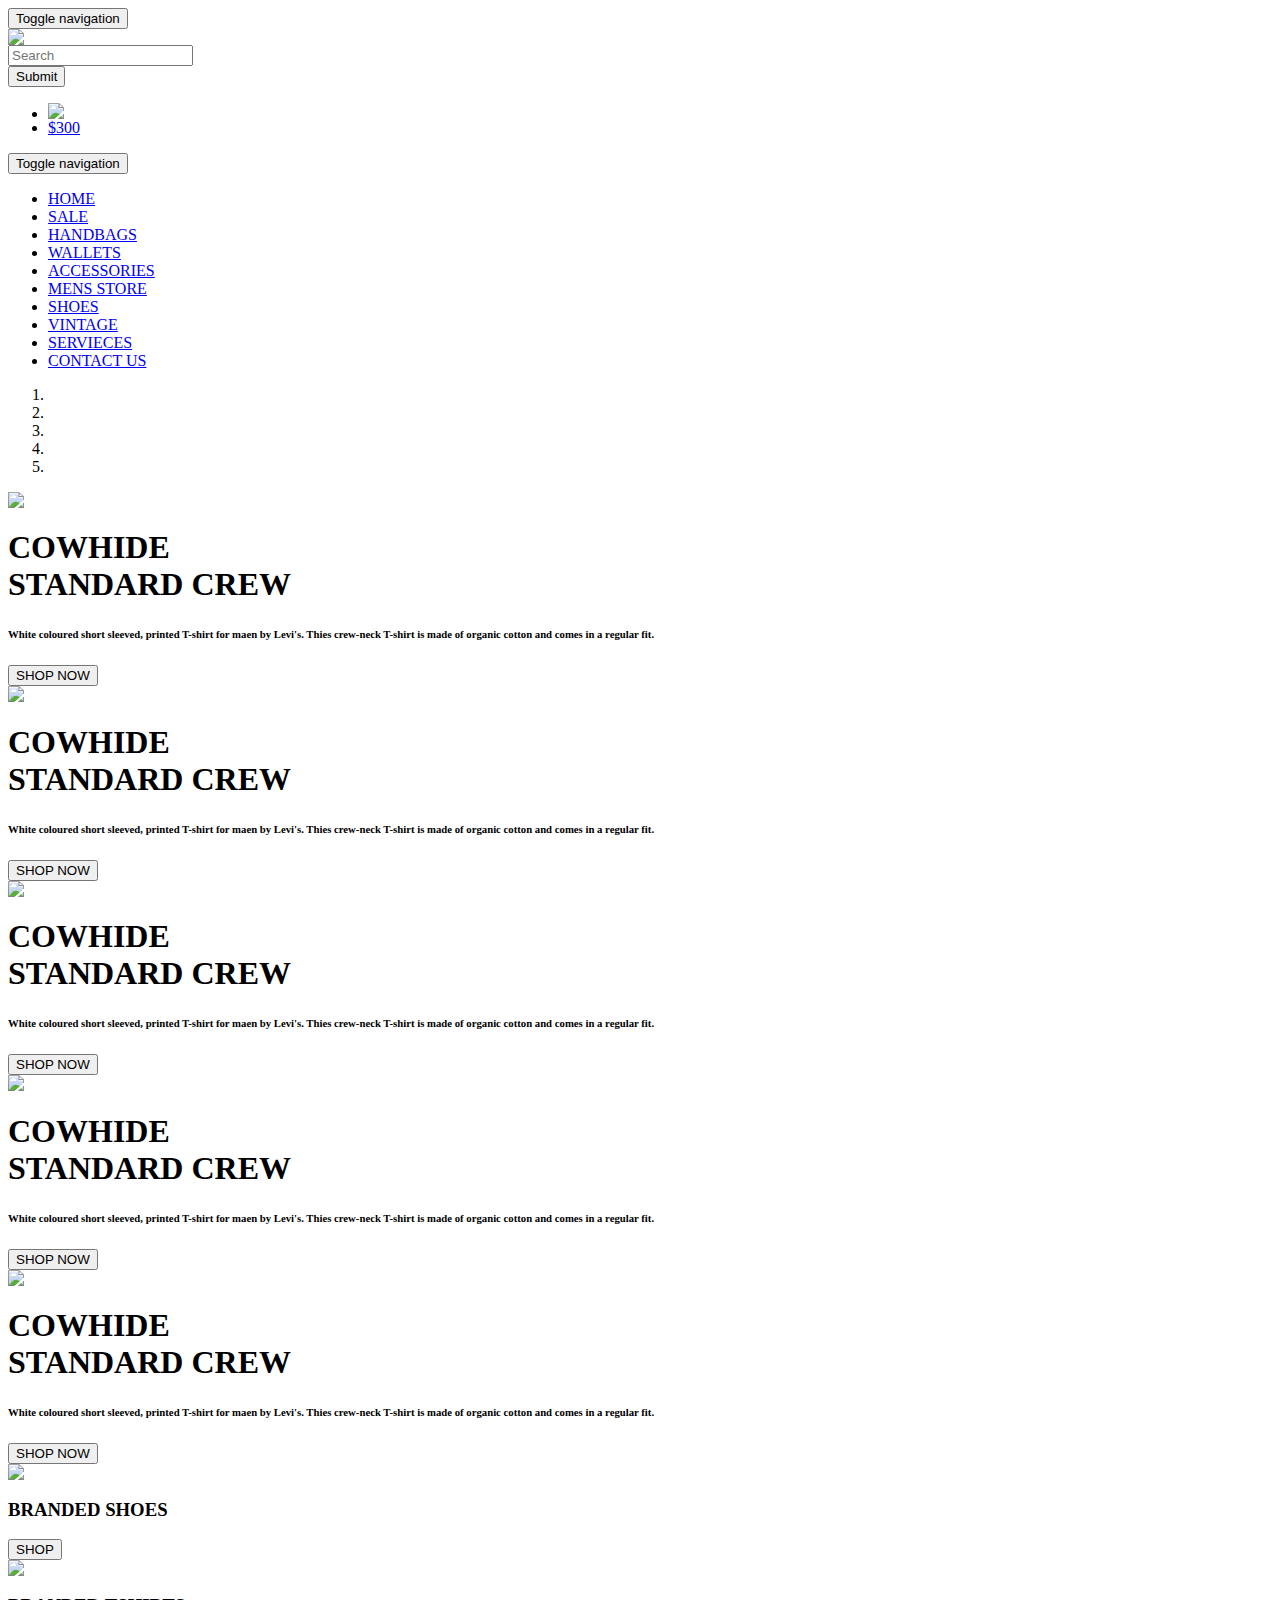
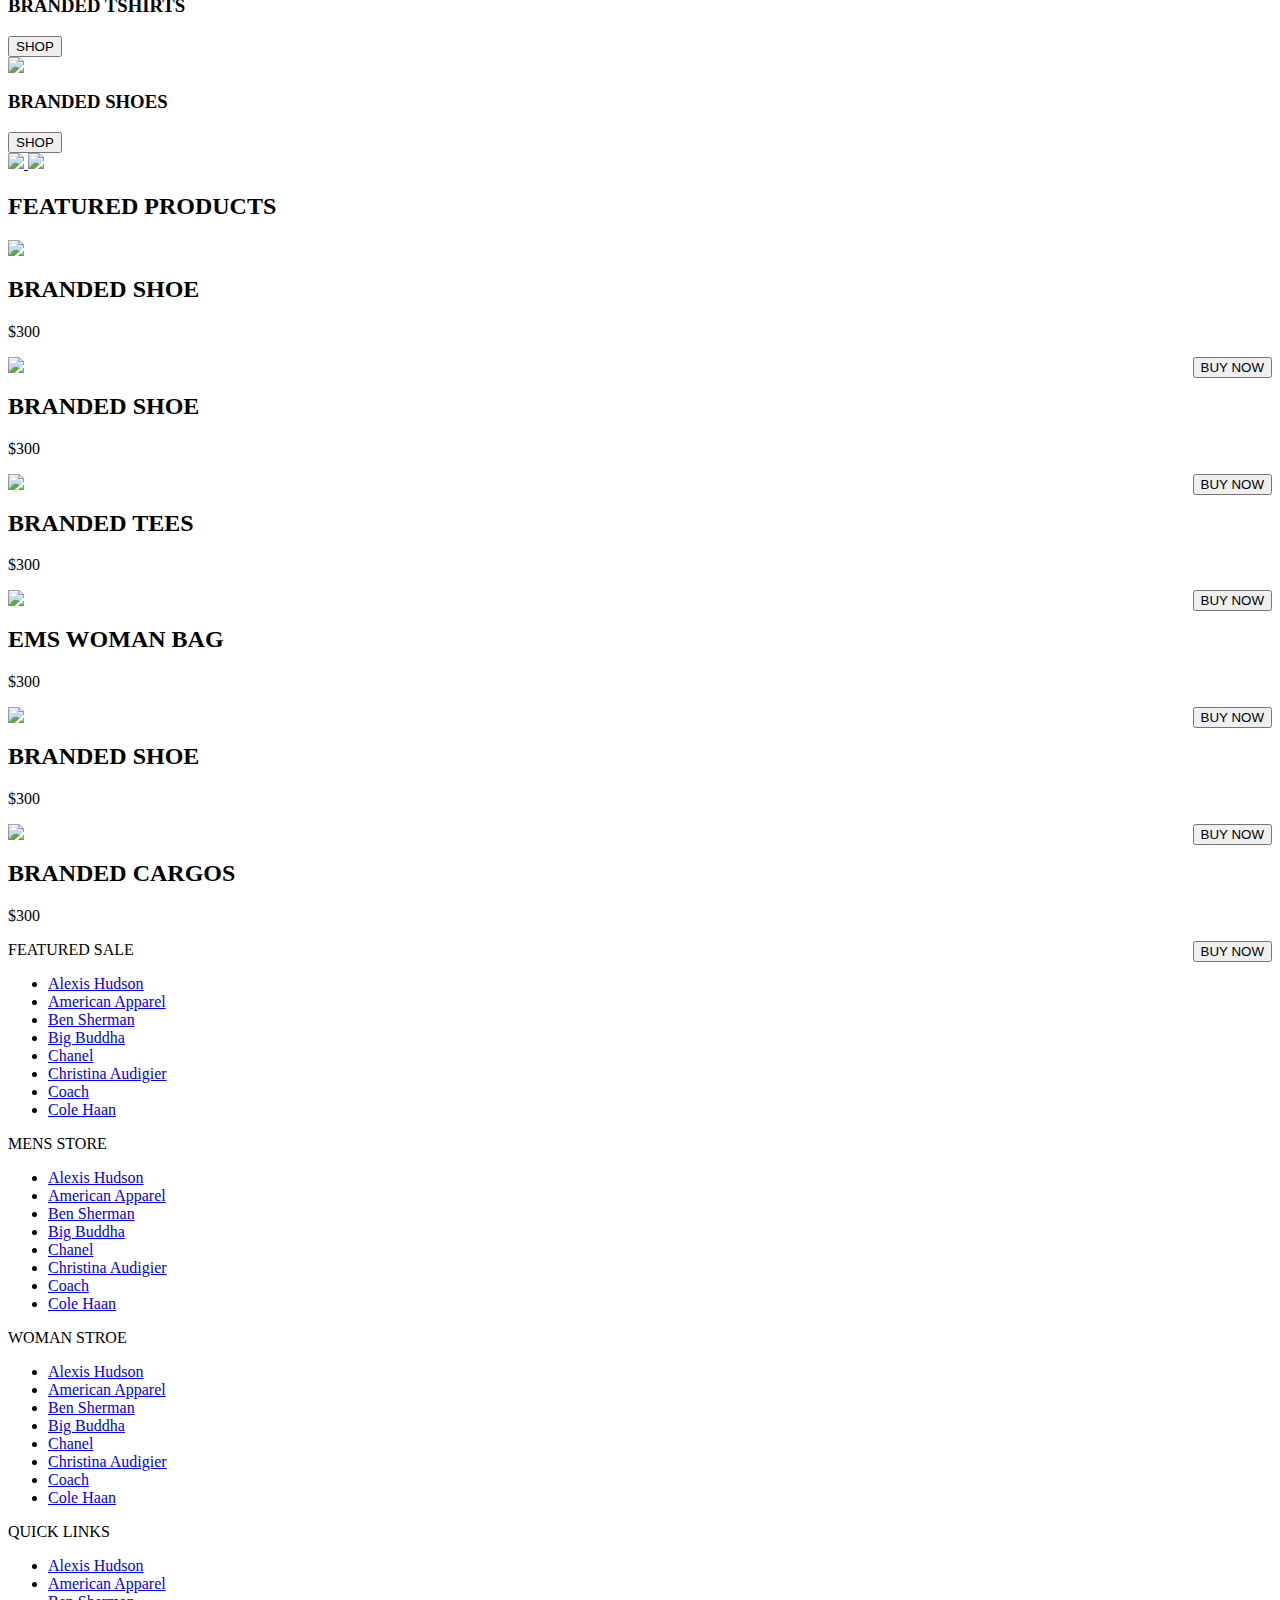
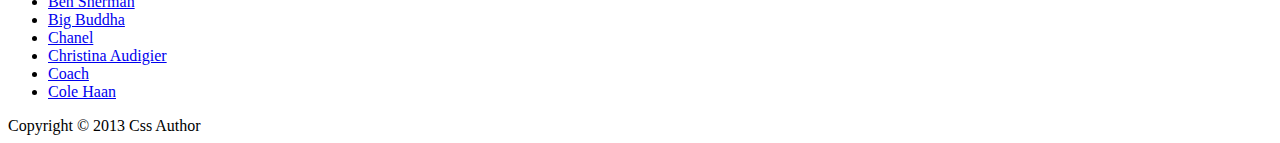
==== index.html @ c650675e "HTML structure of website." ====
<!DOCTYPE>
<html>
<head>

	<title>Psd to bootstrap project</title>

	<meta name="description" content="Psd to bootstrap basic" />
	<meta name="keywords" content="Photoshop, psd, css, html, bootstrap" />

	<link href="css/bootstrap.min.css" rel="stylesheet" media="screen">
	<link href="css/responsive_style.css" rel="stylesheet" media="screen">

</head>
<body>

<!-- MENU AND NAVBAR -->	
<section id="menu">
	<nav class="navbar navbar-default">
	  <div class="container">
	    <!-- Brand and toggle get grouped for better mobile display -->
	    <div class="navbar-header">
	      <button type="button" class="navbar-toggle collapsed" data-toggle="collapse" data-target="#bs-example-navbar-collapse-1" aria-expanded="false">
	        <span class="sr-only">Toggle navigation</span>
	        <span class="icon-bar"></span>
	        <span class="icon-bar"></span>
	        <span class="icon-bar"></span>
	      </button>
	      <a class="navbar-brand" href="#">
	      	<div class="logo">
			    	<img src="images/logo.png" />
			    </div>
	      </a>
	    </div>

	    <!-- Collect the nav links, forms, and other content for toggling -->
	    <div class="collapse navbar-collapse" id="bs-example-navbar-collapse-1">
	 			<div id="form_style">
	      <form class="navbar-form navbar-left" role="search">
	        <div class="form-group">
	          <input type="text" class="form-control" placeholder="Search">
	        </div>
	        <button type="submit" class="btn btn-default">Submit</button>
	      </form>
	    </div>
	      	<ul class="nav navbar-nav navbar-right ">
			      <li><a href="#">
			      	<div class="cart">
			      		<img src="images/cart.png" />
			      	</div>
			      </a></li>	        
	        <li><a href="#">$300</a></li>
	      </ul>
	    </div><!-- /.navbar-collapse -->
	  </div><!-- /.container-->
	</nav>

	<nav class="navbar navbar-default" id="nav_links">
	  <div class="container">
	    <!-- Brand and toggle get grouped for better mobile display -->
	    <div class="navbar-header">
	      <button type="button" class="navbar-toggle collapsed" data-toggle="collapse" data-target="#bs-example-navbar-collapse-2" aria-expanded="false">
	        <span class="sr-only">Toggle navigation</span>
	        <span class="icon-bar"></span>
	        <span class="icon-bar"></span>
	        <span class="icon-bar"></span>
	      </button>
	    </div>

	    <!-- Collect the nav links, forms, and other content for toggling -->
	    <div class="collapse navbar-collapse" id="bs-example-navbar-collapse-2">
	      <ul class="nav navbar-nav">
					<li><a href="#">HOME</a></li>
					<li><a href="#">SALE</a></li>
					<li><a href="#">HANDBAGS</a></li>
					<li><a href="#">WALLETS</a></li>
					<li><a href="#">ACCESSORIES</a></li>
					<li><a href="#">MENS STORE</a></li>
					<li><a href="#">SHOES</a></li>
					<li><a href="#">VINTAGE</a></li>
					<li><a href="#">SERVIECES</a></li>
					<li><a href="#">CONTACT US</a></li>
	      </ul>
	    </div><!-- /.navbar-collapse -->
	  </div><!-- /.container -->
	</nav>
</section>
<!-- SLIDER NUMER 1, T-SHIRT -->
	<div id="wraper" class="hidden-xs hidden-sm">
	<section id="slider">
		<div class="container">
			<div id="carousel-example-generic" class="carousel slide" data-ride="carousel">
			  <!-- Indicators -->
			  <ol class="carousel-indicators">
			    <li data-target="#carousel-example-generic" data-slide-to="0" class="active"></li>
			    <li data-target="#carousel-example-generic" data-slide-to="1"></li>
			    <li data-target="#carousel-example-generic" data-slide-to="2"></li>
			    <li data-target="#carousel-example-generic" data-slide-to="3"></li>
			    <li data-target="#carousel-example-generic" data-slide-to="4"></li>
			  </ol>

			  <!-- Wrapper for slides -->
			  <div class="carousel-inner" role="listbox">
			    <div class="item active">
			    	<div class="row">
					  <div class="col-xs-6 col-md-4" style="border-style:hidden;">
						<img src="images/levis_shirt.png" />
					  </div>
					  <div class="col-xs-12 col-sm-6 col-md-8">
					  	<h1>COWHIDE <br/>STANDARD CREW</h1>
					  	<h6>White coloured short sleeved, printed T-shirt for maen by Levi's. Thies crew-neck T-shirt is made of organic cotton and comes in a regular fit.</h6>
					  	<button type="button" class="btn btn-default">SHOP NOW</button>
					  </div>
					</div>

			    </div>

			    <div class="item">
			    	<div class="row">
					  <div class="col-xs-6 col-md-4" style="border-style:hidden;">
						<img src="images/levis_shirt.png" />
					  </div>
					  <div class="col-xs-12 col-sm-6 col-md-8">
					  	<h1>COWHIDE <br/>STANDARD CREW</h1>
					  	<h6>White coloured short sleeved, printed T-shirt for maen by Levi's. Thies crew-neck T-shirt is made of organic cotton and comes in a regular fit.</h6>
					  	<button type="button" class="btn btn-default">SHOP NOW</button>
					  </div>
					</div>
			    </div>

			    <div class="item">
			    	<div class="row">
					  <div class="col-xs-6 col-md-4 " style="border-style:hidden;">
						<img src="images/levis_shirt.png" />
					  </div>
					  <div class="col-xs-12 col-sm-6 col-md-8">
					  	<h1>COWHIDE <br/>STANDARD CREW</h1>
					  	<h6>White coloured short sleeved, printed T-shirt for maen by Levi's. Thies crew-neck T-shirt is made of organic cotton and comes in a regular fit.</h6>
					  	<button type="button" class="btn btn-default">SHOP NOW</button>
					  </div>
					</div>
			    </div>

			    <div class="item">
			    	<div class="row">
					  <div class="col-xs-6 col-md-4" style="border-style:hidden;">
						<img src="images/levis_shirt.png" />
					  </div>
					  <div class="col-xs-12 col-sm-6 col-md-8">
					  	<h1>COWHIDE <br/> STANDARD CREW</h1>
					  	<h6>White coloured short sleeved, printed T-shirt for maen by Levi's. Thies crew-neck T-shirt is made of organic cotton and comes in a regular fit.</h6>
					  	<button type="button" class="btn btn-default">SHOP NOW</button>
					  </div>
					</div>
			    </div>

			    <div class="item">
			    	<div class="row">
					  <div class="col-xs-6 col-md-4" style="border-style:hidden;">
						<img src="images/levis_shirt.png" />
					  </div>
					  <div class="col-xs-12 col-sm-6 col-md-8">
					  	<h1>COWHIDE <br/>STANDARD CREW</h1>
					  	<h6>White coloured short sleeved, printed T-shirt for maen by Levi's. Thies crew-neck T-shirt is made of organic cotton and comes in a regular fit.</h6>
					  	<button type="button" class="btn btn-default">SHOP NOW</button>
					  </div>
					</div>
			    </div>			    
			  </div>

			</div>
		</div>
	</section>
</div>
<!-- SLIDER NUMER 2, 3 PRODUCTS -->
	<section id="slider_2" class="hidden-xs hidden-sm">
	<div id="carousel-example-generic2" class="carousel slide" data-ride="carouse1">

	  <!-- Wrapper for slides -->
	  <div class="carousel-inner" id="inner_slider_2" role="listbox">
	    <div class="item active" id="item_slider_2">
	    	<div class="row">
  				<div class="col-xs-6 col-md-4" style="border-style:hidden;"> 
  					<div class="col-xs-6 center img_size">
  						<img src="images/shoes_brown.png" />
  					</div>
  					<div class="col-xs-6 img_size" id="column">
  						<h3>BRANDED SHOES</h3>
  						<button type="button" class="btn2 btn-default">SHOP</button>
  					</div>
  				</div>
  				<div class="col-xs-6 col-md-4"> 
  					<div class="col-xs-6 center img_size">
  						<img src="images/tshirt_grey.png" />
  					</div>
  					<div class="col-xs-6 img_size" >
  						<h3>BRANDED TSHIRTS</h3>
  						<button type="button" class="btn2 btn-default">SHOP</button>
  					</div>
  				</div>
  				<div class="col-xs-6 col-md-4"> 
  					<div class="col-xs-6 center img_size">
  						<img src="images/pants_brown.png" />
  					</div>
  					<div class="col-xs-6 img_size">
  						<h3>BRANDED SHOES</h3>
  						<button type="button" class="btn2 btn-default">SHOP</button>
  					</div>
  				</div>
			</div>

	      </div>
	    </div>

			  

	  <!-- Controls -->
	  <a class="left carousel-control" href="#carousel-example-generic2" role="button" data-slide="prev">
			<img class="chevron chevron-left" src="images/left_arrow.png" />	
	  </a>
	  <a class="right carousel-control" href="#carousel-example-generic2" role="button" data-slide="next">
	    <img class="chevron chevron-right" src="images/right_arrow.png" />
	  </a>
	</div>
	</section>

	<section id="feature">
			<div id='container'>
				<h2>FEATURED PRODUCTS</h2>
			</div>
	</section>
<!-- 6 PRODUCTS SECTION - CONTENT -->
	<section id="six_products">
		<div class="row">
		  <div class="border col-sm-4 col-md-4">
		  	<div class="tile">
		  		<img id ="hills" src="images/red_hills.png" />
		  		<h2>BRANDED SHOE</h2>
		  		<p >$300</p> <button type="button" class="btn3 btn-default" style="float:right">BUY NOW</button>
		  	</div>
		  	<div class="tile">
		  		<img src="images/wallet.png" />
		  		<h2>BRANDED SHOE</h2>
		  		<p >$300</p> <button type="button" class="btn3 btn-default" style="float:right">BUY NOW</button>
		  	</div>
		  </div>

		  <div class="border col-sm-4 col-md-4">
		  	<div class="tile">
		  		<img src="images/blue_shirt.png" />
		  		<h2>BRANDED TEES</h2>
		  		<p >$300</p> <button type="button" class="btn3 btn-default" style="float:right">BUY NOW</button>
		  	</div>
		  	<div class="tile">
		  		<img src="images/bag.png" />
		  		<h2>EMS WOMAN BAG</h2>
		  		<p >$300</p> <button type="button" class="btn3 btn-default" style="float:right">BUY NOW</button>
		  	</div>
		  </div>

		  <div class="border col-sm-4 col-md-4">
		  	<div class="tile">
		  		<img src="images/white_shirt.png" />
		  		<h2>BRANDED SHOE</h2>
		  		<p >$300</p> <button type="button" class="btn3 btn-default" style="float:right">BUY NOW</button>
		  	</div>
		  	<div class="tile">
		  		<img src="images/pants_brown.png" />
		  		<h2>BRANDED CARGOS</h2>
		  		<p >$300</p> <button type="button" class="btn3 btn-default" style="float:right">BUY NOW</button>
		  	</div>
		  </div>

		</div>
	</section>

<!-- FOOTER -->	
	<section id="footer">
		<div class="row">
  			<div class="border col-sm-3">
  				<p>FEATURED SALE</p>
  				<ul>
  					<li><a href="#">Alexis Hudson</a></li>
  					<li><a href="#">American Apparel</a></li>
  					<li><a href="#">Ben Sherman</a></li>
  					<li><a href="#">Big Buddha</a></li>
  					<li><a href="#">Chanel</a></li>
  					<li><a href="#">Christina Audigier</a></li>
  					<li><a href="#">Coach</a></li>
  					<li><a href="#">Cole Haan</a></li>
  				</ul>
  			</div>
  			<div class="border col-sm-3">
  				<p>MENS STORE</p>
  				<ul>
  					<li><a href="#">Alexis Hudson</a></li>
  					<li><a href="#">American Apparel</a></li>
  					<li><a href="#">Ben Sherman</a></li>
  					<li><a href="#">Big Buddha</a></li>
  					<li><a href="#">Chanel</a></li>
  					<li><a href="#">Christina Audigier</a></li>
  					<li><a href="#">Coach</a></li>
  					<li><a href="#">Cole Haan</a></li>
  				</ul>
  			</div>
  			<div class="border col-sm-3">
  				<p>WOMAN STROE</p>
  				<ul>
  					<li><a href="#">Alexis Hudson</a></li>
  					<li><a href="#">American Apparel</a></li>
  					<li><a href="#">Ben Sherman</a></li>
  					<li><a href="#">Big Buddha</a></li>
  					<li><a href="#">Chanel</a></li>
  					<li><a href="#">Christina Audigier</a></li>
  					<li><a href="#">Coach</a></li>
  					<li><a href="#">Cole Haan</a></li>
  				</ul>
  			</div>
  			<div class="border col-sm-3 col-xs-6">
  				<p>QUICK LINKS</p>
  				<ul>
  					<li><a href="#">Alexis Hudson</a></li>
  					<li><a href="#">American Apparel</a></li>
  					<li><a href="#">Ben Sherman</a></li>
  					<li><a href="#">Big Buddha</a></li>
  					<li><a href="#">Chanel</a></li>
  					<li><a href="#">Christina Audigier</a></li>
  					<li><a href="#">Coach</a></li>
  					<li><a href="#">Cole Haan</a></li>
  				</ul>
  			</div>
		</div>

	</section>

<!-- COPYRIGHT -->	

	<section id="copyright">
		<div class="center">Copyright &copy; 2013 Css Author</div>
	</section>


	<script type="text/javascript" src="js/jquery-1.11.3.js"></script>
	<script type="text/javascript" src="js/bootstrap.min.js"></script>
</body>
</html>
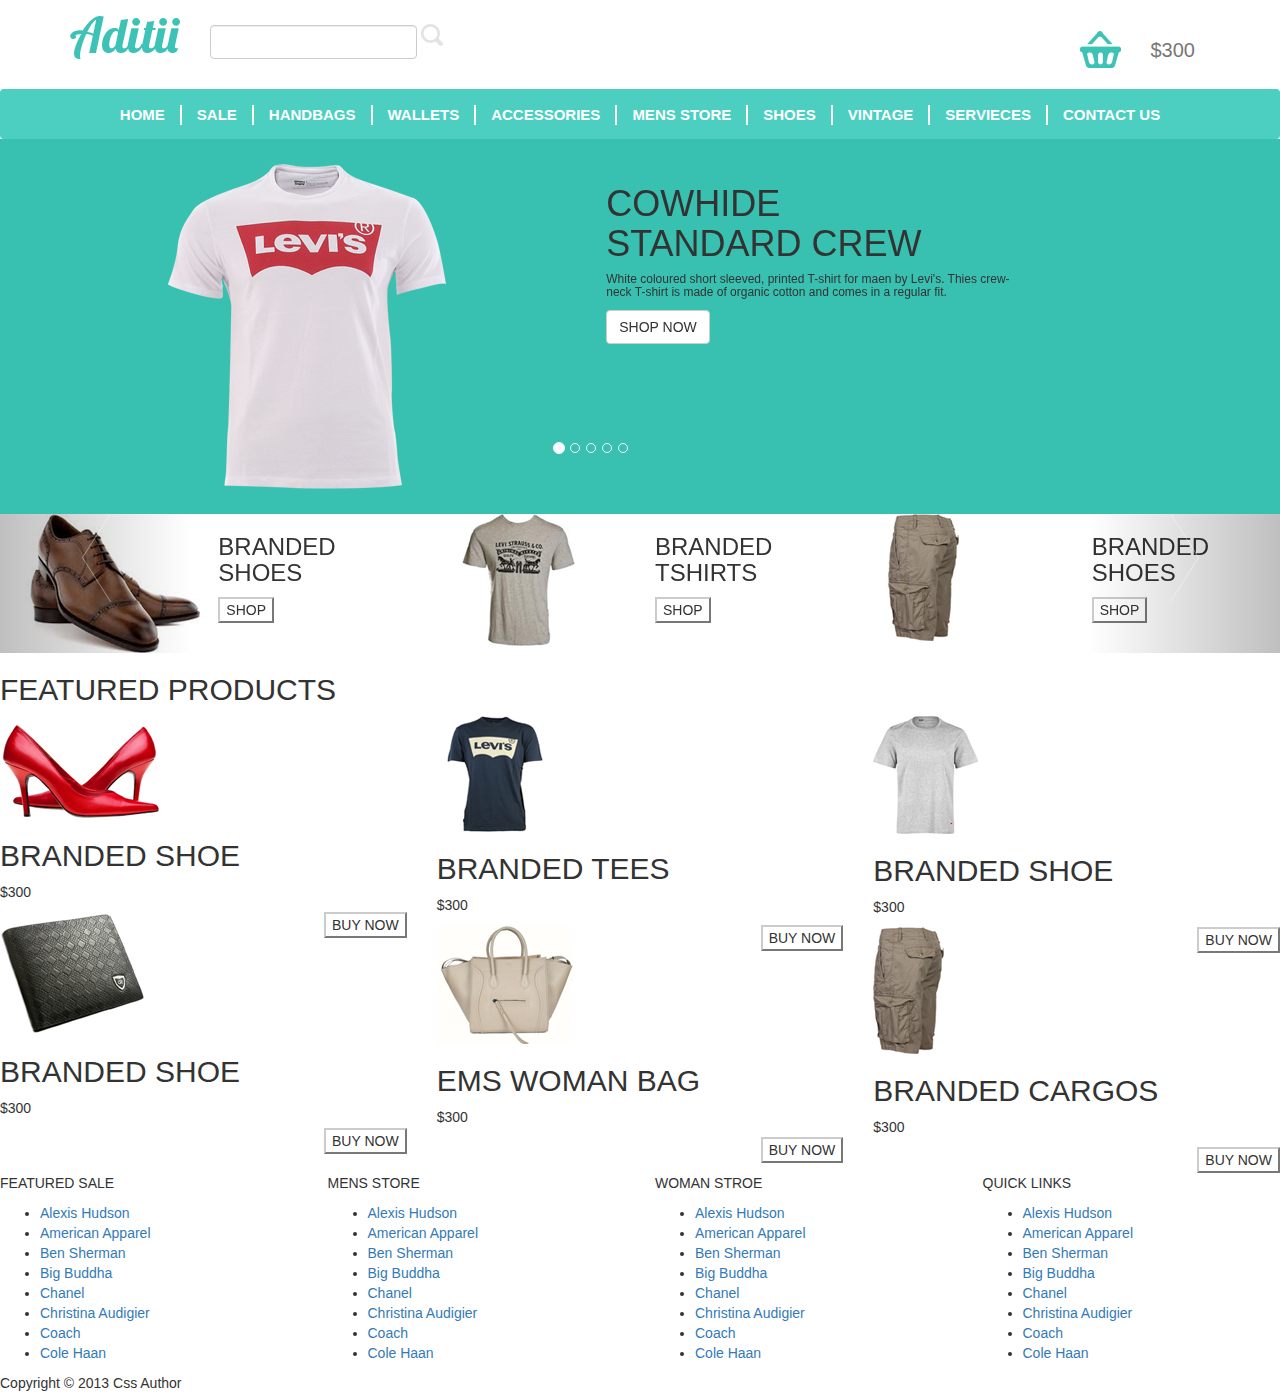
==== commit 63760ae3: "Making responsive navbar and carousel" ====
--- a/index.html
+++ b/index.html
@@ -34,12 +34,12 @@
 
 	    <!-- Collect the nav links, forms, and other content for toggling -->
 	    <div class="collapse navbar-collapse" id="bs-example-navbar-collapse-1">
-	 			<div id="form_style">
+	 			<div id="form_style" class="center-block">
 	      <form class="navbar-form navbar-left" role="search">
 	        <div class="form-group">
-	          <input type="text" class="form-control" placeholder="Search">
+	          <input type="text" class="form-control" >
 	        </div>
-	        <button type="submit" class="btn btn-default">Submit</button>
+	        <input type = "image"  src="images/search.png" alt="submit">
 	      </form>
 	    </div>
 	      	<ul class="nav navbar-nav navbar-right ">
@@ -84,10 +84,14 @@
 	  </div><!-- /.container -->
 	</nav>
 </section>
+
+
 <!-- SLIDER NUMER 1, T-SHIRT -->
-	<div id="wraper" class="hidden-xs hidden-sm">
+	<div id="wraper" >
 	<section id="slider">
 		<div class="container">
+      <div class="row">
+      <div class="col-md-9 col-sm-12 col-xs-12 col-md-offset-1">
 			<div id="carousel-example-generic" class="carousel slide" data-ride="carousel">
 			  <!-- Indicators -->
 			  <ol class="carousel-indicators">
@@ -102,72 +106,20 @@
 			  <div class="carousel-inner" role="listbox">
 			    <div class="item active">
 			    	<div class="row">
-					  <div class="col-xs-6 col-md-4" style="border-style:hidden;">
+					  <div class="col-sm-6" >
 						<img src="images/levis_shirt.png" />
 					  </div>
-					  <div class="col-xs-12 col-sm-6 col-md-8">
-					  	<h1>COWHIDE <br/>STANDARD CREW</h1>
-					  	<h6>White coloured short sleeved, printed T-shirt for maen by Levi's. Thies crew-neck T-shirt is made of organic cotton and comes in a regular fit.</h6>
-					  	<button type="button" class="btn btn-default">SHOP NOW</button>
-					  </div>
-					</div>
-
-			    </div>
-
-			    <div class="item">
-			    	<div class="row">
-					  <div class="col-xs-6 col-md-4" style="border-style:hidden;">
-						<img src="images/levis_shirt.png" />
-					  </div>
-					  <div class="col-xs-12 col-sm-6 col-md-8">
+					  <div class="col-sm-6">
 					  	<h1>COWHIDE <br/>STANDARD CREW</h1>
 					  	<h6>White coloured short sleeved, printed T-shirt for maen by Levi's. Thies crew-neck T-shirt is made of organic cotton and comes in a regular fit.</h6>
 					  	<button type="button" class="btn btn-default">SHOP NOW</button>
 					  </div>
 					</div>
 			    </div>
-
-			    <div class="item">
-			    	<div class="row">
-					  <div class="col-xs-6 col-md-4 " style="border-style:hidden;">
-						<img src="images/levis_shirt.png" />
-					  </div>
-					  <div class="col-xs-12 col-sm-6 col-md-8">
-					  	<h1>COWHIDE <br/>STANDARD CREW</h1>
-					  	<h6>White coloured short sleeved, printed T-shirt for maen by Levi's. Thies crew-neck T-shirt is made of organic cotton and comes in a regular fit.</h6>
-					  	<button type="button" class="btn btn-default">SHOP NOW</button>
-					  </div>
-					</div>
-			    </div>
-
-			    <div class="item">
-			    	<div class="row">
-					  <div class="col-xs-6 col-md-4" style="border-style:hidden;">
-						<img src="images/levis_shirt.png" />
-					  </div>
-					  <div class="col-xs-12 col-sm-6 col-md-8">
-					  	<h1>COWHIDE <br/> STANDARD CREW</h1>
-					  	<h6>White coloured short sleeved, printed T-shirt for maen by Levi's. Thies crew-neck T-shirt is made of organic cotton and comes in a regular fit.</h6>
-					  	<button type="button" class="btn btn-default">SHOP NOW</button>
-					  </div>
-					</div>
-			    </div>
-
-			    <div class="item">
-			    	<div class="row">
-					  <div class="col-xs-6 col-md-4" style="border-style:hidden;">
-						<img src="images/levis_shirt.png" />
-					  </div>
-					  <div class="col-xs-12 col-sm-6 col-md-8">
-					  	<h1>COWHIDE <br/>STANDARD CREW</h1>
-					  	<h6>White coloured short sleeved, printed T-shirt for maen by Levi's. Thies crew-neck T-shirt is made of organic cotton and comes in a regular fit.</h6>
-					  	<button type="button" class="btn btn-default">SHOP NOW</button>
-					  </div>
-					</div>
-			    </div>			    
 			  </div>
-
 			</div>
+    </div>
+  </div>
 		</div>
 	</section>
 </div>
@@ -339,7 +291,7 @@
 	</section>
 
 
-	<script type="text/javascript" src="js/jquery-1.11.3.js"></script>
+<!-- 	// <script type="text/javascript" src="js/jquery-1.11.3.js"></script> -->
 	<script type="text/javascript" src="js/bootstrap.min.js"></script>
 </body>
 </html>--- a/css/responsive_style.css
+++ b/css/responsive_style.css
@@ -0,0 +1,84 @@
+section{
+  width:100%;
+}
+
+/***************TOP NAVBAR ********************/
+
+#form_style  {
+  margin: 15 auto 0 auto;
+  text-align: center;
+}
+.navbar-right li:last-child{
+  margin-top: 9px;
+  font-size:20px;
+} 
+#bs-example-navbar-collapse-1, .navbar-header{
+  margin-bottom:5px;
+} 
+.navbar .navbar-nav {
+  display: inline-block;
+  float: none;
+  vertical-align: top;
+}
+
+.navbar .navbar-collapse {
+  text-align: center;
+}
+
+.navbar-default {
+  background-color: transparent;
+  border-color: transparent;
+  margin-bottom: 0px;
+}
+
+.navbar-toggle{
+  margin-top:12px;
+}
+#nav_links{
+  
+}
+
+/********************** GREEN NAVBAR *******************/
+
+#nav_links{
+  background-color: #4ccfc1;
+}
+#bs-example-navbar-collapse-2 ul {
+  margin-top:15px;
+}
+
+@media (min-width: 768px){ 
+  #bs-example-navbar-collapse-2 ul li {
+    border-right: 2px solid white;
+  }
+  #bs-example-navbar-collapse-2 ul li:last-child { 
+  border-right: none; 
+  }
+}
+
+#bs-example-navbar-collapse-2 li>a{
+  color: white;
+  font-weight:  bold; 
+  position: relative;
+  display: inline;
+  padding: 10px 15px; 
+  font-size: 15px;  
+}
+
+/**************TOP SLIDER****************/
+#wraper{
+  padding:25px;
+  background-color:#38c1b1;
+}
+@media (max-width: 768px){ 
+  .carousel-inner{
+    
+    text-align:center;
+  }
+   ol{
+    margin-bottom: 20px;
+  }
+  .item button{
+    margin-top: 15px;
+  }
+}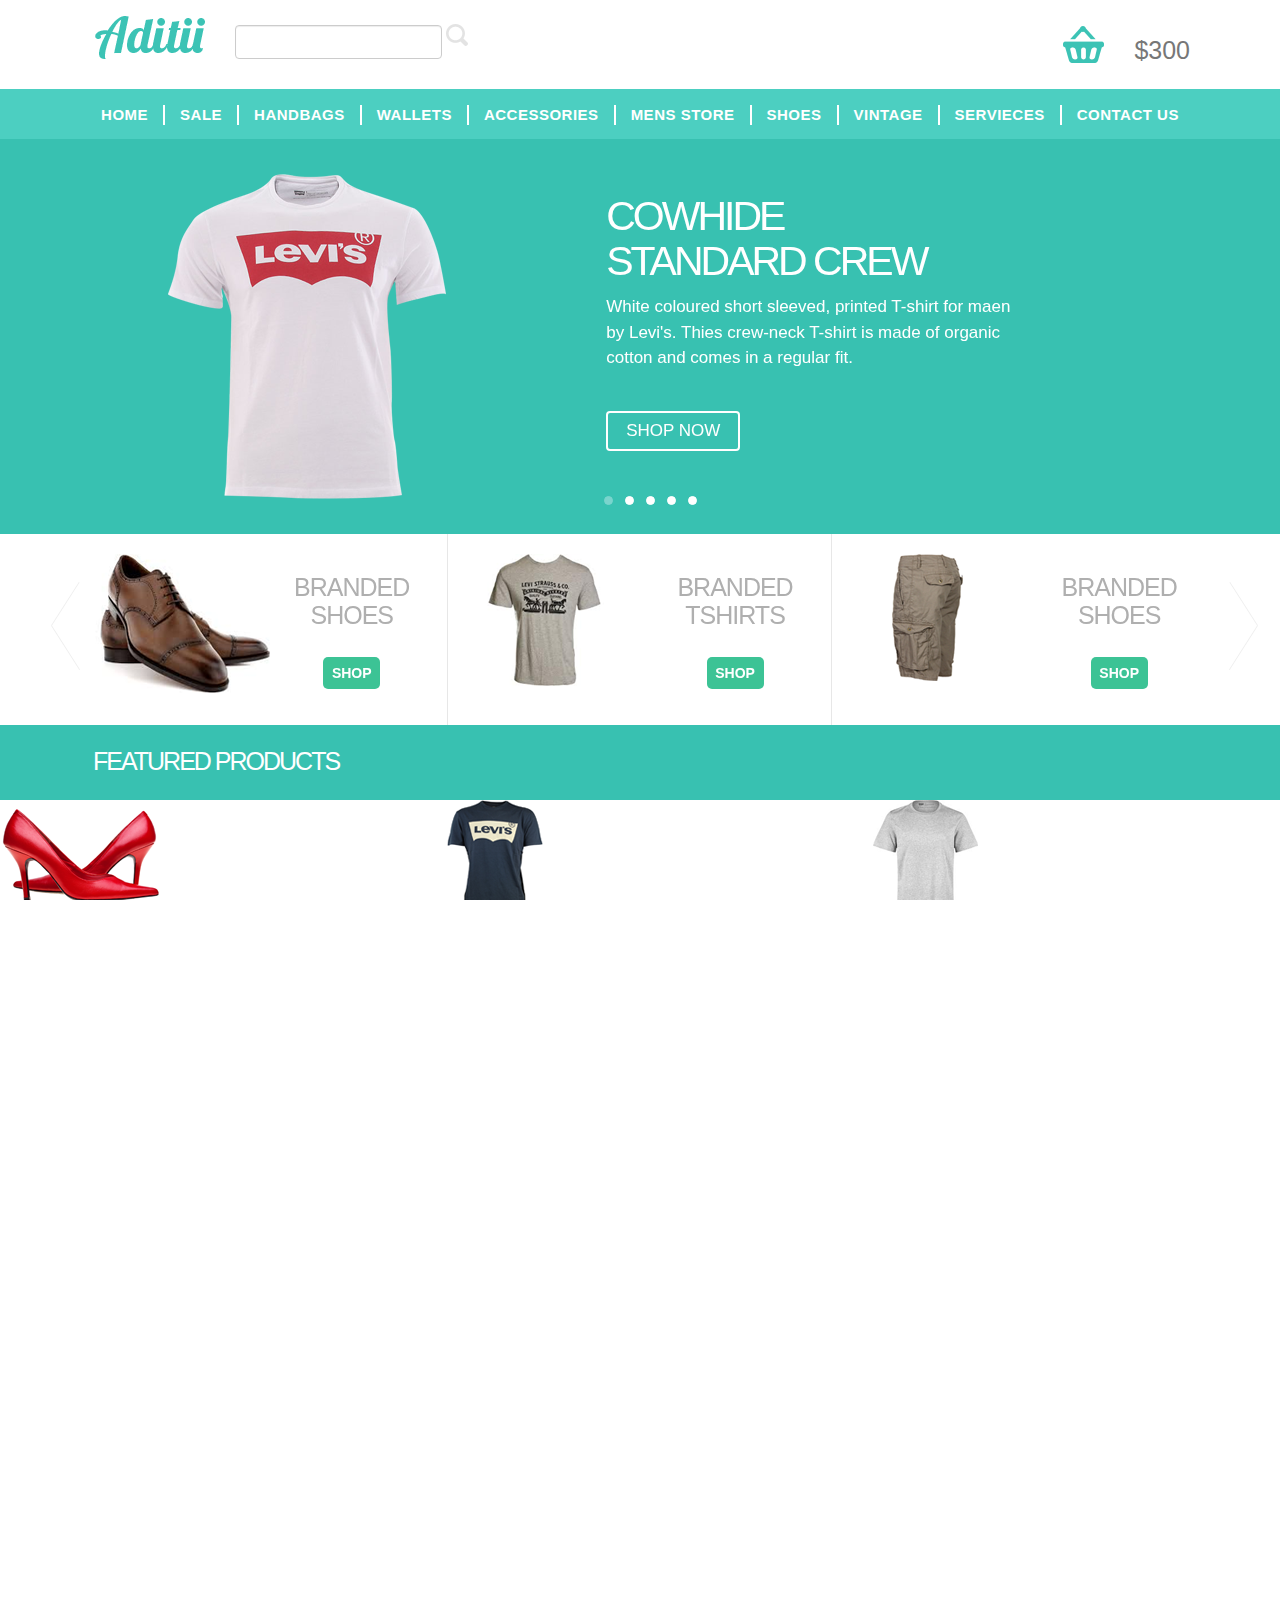
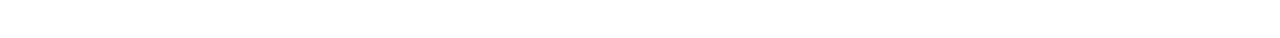
==== commit 4c5984f3: "Styling responsive sliders, footer and copyright section" ====
--- a/index.html
+++ b/index.html
@@ -14,6 +14,7 @@
 <body>
 
 <!-- MENU AND NAVBAR -->	
+
 <section id="menu">
 	<nav class="navbar navbar-default">
 	  <div class="container">
@@ -85,101 +86,110 @@
 	</nav>
 </section>
 
-
 <!-- SLIDER NUMER 1, T-SHIRT -->
-	<div id="wraper" >
-	<section id="slider">
+
+<div id="wraper_for_slider_top" >
+	<section id="slider_top">
 		<div class="container">
       <div class="row">
-      <div class="col-md-9 col-sm-12 col-xs-12 col-md-offset-1">
-			<div id="carousel-example-generic" class="carousel slide" data-ride="carousel">
-			  <!-- Indicators -->
-			  <ol class="carousel-indicators">
-			    <li data-target="#carousel-example-generic" data-slide-to="0" class="active"></li>
-			    <li data-target="#carousel-example-generic" data-slide-to="1"></li>
-			    <li data-target="#carousel-example-generic" data-slide-to="2"></li>
-			    <li data-target="#carousel-example-generic" data-slide-to="3"></li>
-			    <li data-target="#carousel-example-generic" data-slide-to="4"></li>
-			  </ol>
-
-			  <!-- Wrapper for slides -->
-			  <div class="carousel-inner" role="listbox">
-			    <div class="item active">
-			    	<div class="row">
-					  <div class="col-sm-6" >
-						<img src="images/levis_shirt.png" />
-					  </div>
-					  <div class="col-sm-6">
-					  	<h1>COWHIDE <br/>STANDARD CREW</h1>
-					  	<h6>White coloured short sleeved, printed T-shirt for maen by Levi's. Thies crew-neck T-shirt is made of organic cotton and comes in a regular fit.</h6>
-					  	<button type="button" class="btn btn-default">SHOP NOW</button>
-					  </div>
-					</div>
-			    </div>
-			  </div>
-			</div>
-    </div>
-  </div>
+        <div class="col-md-9 col-sm-12 col-xs-12 col-md-offset-1">
+          <div id="carousel-example-generic" class="carousel slide" data-ride="carousel">
+            <!-- Indicators -->
+            <ol class="carousel-indicators">
+              <li data-target="#carousel-example-generic" data-slide-to="0" class="active"></li>
+              <li data-target="#carousel-example-generic" data-slide-to="1"></li>
+              <li data-target="#carousel-example-generic" data-slide-to="2"></li>
+              <li data-target="#carousel-example-generic" data-slide-to="3"></li>
+              <li data-target="#carousel-example-generic" data-slide-to="4"></li>
+            </ol>
+            <!-- Wrapper for slides -->
+            <div class="carousel-inner" role="listbox">
+              <div class="item active">
+			    	    <div class="row">
+                  <div class="col-sm-6" >
+						        <img src="images/levis_shirt.png" />
+                  </div>
+                  <div class="col-sm-6">
+					  	      <h1>COWHIDE <br/>STANDARD CREW</h1>
+					  	      <h6>White coloured short sleeved, printed T-shirt for maen by Levi's. Thies crew-neck T-shirt is made of organic cotton     and comes in a regular fit.</h6>
+					  	      <button type="button" class="btn btn-default">SHOP NOW</button>
+                  </div>
+                </div>
+              </div>
+            </div>
+          </div>
+        </div>
+      </div>
 		</div>
 	</section>
 </div>
+
+
+
 <!-- SLIDER NUMER 2, 3 PRODUCTS -->
-	<section id="slider_2" class="hidden-xs hidden-sm">
-	<div id="carousel-example-generic2" class="carousel slide" data-ride="carouse1">
-
-	  <!-- Wrapper for slides -->
-	  <div class="carousel-inner" id="inner_slider_2" role="listbox">
-	    <div class="item active" id="item_slider_2">
-	    	<div class="row">
-  				<div class="col-xs-6 col-md-4" style="border-style:hidden;"> 
-  					<div class="col-xs-6 center img_size">
-  						<img src="images/shoes_brown.png" />
-  					</div>
-  					<div class="col-xs-6 img_size" id="column">
-  						<h3>BRANDED SHOES</h3>
-  						<button type="button" class="btn2 btn-default">SHOP</button>
-  					</div>
-  				</div>
-  				<div class="col-xs-6 col-md-4"> 
-  					<div class="col-xs-6 center img_size">
-  						<img src="images/tshirt_grey.png" />
-  					</div>
-  					<div class="col-xs-6 img_size" >
-  						<h3>BRANDED TSHIRTS</h3>
-  						<button type="button" class="btn2 btn-default">SHOP</button>
-  					</div>
-  				</div>
-  				<div class="col-xs-6 col-md-4"> 
-  					<div class="col-xs-6 center img_size">
-  						<img src="images/pants_brown.png" />
-  					</div>
-  					<div class="col-xs-6 img_size">
-  						<h3>BRANDED SHOES</h3>
-  						<button type="button" class="btn2 btn-default">SHOP</button>
-  					</div>
-  				</div>
-			</div>
-
-	      </div>
-	    </div>
-
-			  
-
-	  <!-- Controls -->
-	  <a class="left carousel-control" href="#carousel-example-generic2" role="button" data-slide="prev">
-			<img class="chevron chevron-left" src="images/left_arrow.png" />	
-	  </a>
-	  <a class="right carousel-control" href="#carousel-example-generic2" role="button" data-slide="next">
-	    <img class="chevron chevron-right" src="images/right_arrow.png" />
-	  </a>
+
+<section id="slider_bottom" >
+<div id="carousel-example-generic2" class="carousel slide" data-ride="carousel">
+
+<div class="container">
+  <!-- Wrapper for slides -->
+  <div class="carousel-inner" role="listbox">
+    <div class="item active">
+      <div class="row">
+      <div class="col-md-4">
+        <div class="row">
+          <div class="col-sm-6">
+            <img src="images/shoes_brown.png" />
+          </div>
+          <div class="col-sm-6">
+            <h3>BRANDED SHOES</h3>
+            <button type="button" class="btn_shop btn-default">SHOP</button>
+          </div>
+        </div>
+      </div>
+      <div class="col-md-4">
+        <div class="row">
+          <div class="col-sm-6">
+            <img src="images/tshirt_grey.png" />
+          </div>
+          <div class="col-sm-6">
+            <h3>BRANDED TSHIRTS</h3>
+            <button type="button" class="btn_shop btn-default">SHOP</button>
+          </div>
+        </div>
+      </div>
+      <div class="col-md-4">
+        <div class="row">
+          <div class="col-sm-6">
+            <img src="images/pants_brown.png" />
+          </div>
+          <div class="col-sm-6">
+            <h3>BRANDED SHOES</h3>
+            <button type="button" class="btn_shop btn-default">SHOP</button>
+          </div>
+        </div>
+      </div>
+      </div>
+    </div>
+  </div>
+</div>
+  <!-- Controls -->
+    <a class="left carousel-control" href="#carousel-example-generic2" role="button" data-slide="prev">
+      <img class="chevron chevron-left" src="images/left_arrow.png" />  
+    </a>
+    <a class="right carousel-control" href="#carousel-example-generic2" role="button" data-slide="next">
+      <img class="chevron chevron-right" src="images/right_arrow.png" />
+    </a>
+  </div>
+  </section>
+<!-- FEATURED SECTION -->
+
+<section id="feature">
+	<div class='container'>
+		<h2>FEATURED PRODUCTS</h2>
 	</div>
-	</section>
-
-	<section id="feature">
-			<div id='container'>
-				<h2>FEATURED PRODUCTS</h2>
-			</div>
-	</section>
+</section>
+
 <!-- 6 PRODUCTS SECTION - CONTENT -->
 	<section id="six_products">
 		<div class="row">
@@ -227,8 +237,9 @@
 
 <!-- FOOTER -->	
 	<section id="footer">
+    <div class="container">
 		<div class="row">
-  			<div class="border col-sm-3">
+  			<div class="col-md-3">
   				<p>FEATURED SALE</p>
   				<ul>
   					<li><a href="#">Alexis Hudson</a></li>
@@ -241,7 +252,7 @@
   					<li><a href="#">Cole Haan</a></li>
   				</ul>
   			</div>
-  			<div class="border col-sm-3">
+  			<div class="col-md-3">
   				<p>MENS STORE</p>
   				<ul>
   					<li><a href="#">Alexis Hudson</a></li>
@@ -254,7 +265,7 @@
   					<li><a href="#">Cole Haan</a></li>
   				</ul>
   			</div>
-  			<div class="border col-sm-3">
+  			<div class="col-md-3">
   				<p>WOMAN STROE</p>
   				<ul>
   					<li><a href="#">Alexis Hudson</a></li>
@@ -267,7 +278,7 @@
   					<li><a href="#">Cole Haan</a></li>
   				</ul>
   			</div>
-  			<div class="border col-sm-3 col-xs-6">
+  			<div class="col-md-3">
   				<p>QUICK LINKS</p>
   				<ul>
   					<li><a href="#">Alexis Hudson</a></li>
@@ -281,13 +292,15 @@
   				</ul>
   			</div>
 		</div>
-
+  </div>
 	</section>
 
 <!-- COPYRIGHT -->	
 
 	<section id="copyright">
-		<div class="center">Copyright &copy; 2013 Css Author</div>
+    <div class="container">
+		  <div class="center">Copyright &copy; 2013 Css Author</div>
+    </div>
 	</section>
 
 
--- a/css/responsive_style.css
+++ b/css/responsive_style.css
@@ -1,8 +1,16 @@
-section{
-  width:100%;
-}
-
+  /*section{
+    width:100%;
+  }
+*/
 /***************TOP NAVBAR ********************/
+html,body
+{
+    width: 100%;
+    height: 100%;
+    margin: 0px;
+    padding: 0px;
+    overflow-x: hidden; 
+}
 
 #form_style  {
   margin: 15 auto 0 auto;
@@ -10,11 +18,21 @@
 }
 .navbar-right li:last-child{
   margin-top: 9px;
-  font-size:20px;
+  font-size:25px;
+  padding-right: 5px;
 } 
-#bs-example-navbar-collapse-1, .navbar-header{
-  margin-bottom:5px;
+.navbar-right li:first-child{
+  margin-top: -5px;
+  
 } 
+@media (max-width: 1200px){
+  #bs-example-navbar-collapse-1, .navbar-header{
+    margin-bottom:15px;
+  } 
+}
+#bs-example-navbar-collapse-1 ul{
+  margin-bottom: 10px;
+}
 .navbar .navbar-nav {
   display: inline-block;
   float: none;
@@ -24,6 +42,11 @@
 .navbar .navbar-collapse {
   text-align: center;
 }
+@media (min-width: 768px){
+.navbar>.container .navbar-brand{
+    margin-left: 10px;
+  }
+}
 
 .navbar-default {
   background-color: transparent;
@@ -34,17 +57,24 @@
 .navbar-toggle{
   margin-top:12px;
 }
-#nav_links{
-  
-}
-
+.navbar {
+    border-radius: 0px;
+}
 /********************** GREEN NAVBAR *******************/
 
 #nav_links{
   background-color: #4ccfc1;
 }
+#bs-example-navbar-collapse-2{
+  padding: 0 0;
+}
 #bs-example-navbar-collapse-2 ul {
   margin-top:15px;
+  
+}
+#bs-example-navbar-collapse-2>ul>li>a {
+  letter-spacing: 0.5px;
+  font-size:15px;
 }
 
 @media (min-width: 768px){ 
@@ -54,6 +84,11 @@
   #bs-example-navbar-collapse-2 ul li:last-child { 
   border-right: none; 
   }
+}
+@media (min-width: 992px) {
+   .navbar-collapse, .collapse {
+       display: none !important;
+   }
 }
 
 #bs-example-navbar-collapse-2 li>a{
@@ -64,21 +99,255 @@
   padding: 10px 15px; 
   font-size: 15px;  
 }
-
+@media (max-width: 1200px) {
+    .navbar-header {
+        float: none;
+    }
+    .navbar-toggle {
+        display: block;
+    }
+    .navbar-collapse {
+        border-top: 1px solid transparent;
+        box-shadow: inset 0 1px 0 rgba(255,255,255,0.1);
+    }
+    .navbar-collapse.collapse {
+        display: none!important;
+    }
+    .navbar-nav {
+        float: none!important;
+        margin: 7.5px -15px;
+    }
+    .navbar-nav>li {
+        float: none;
+    }
+    .navbar-nav>li>a {
+        padding-top: 10px;
+        padding-bottom: 10px;
+    }
+}
 /**************TOP SLIDER****************/
-#wraper{
-  padding:25px;
+#wraper_for_slider_top{
+  padding:35px;
   background-color:#38c1b1;
+  width: 100%;
+}
+.carousel-indicators li {
+  width: 9px;
+  height: 9px;
+  margin: 4px;
+  background-color: #fff;
+}
+.carousel-indicators .active {
+  border: 1px solid #7ad4cd;
+  background-color: #7ad4cd;
+  width: 9px;
+  height: 9px;
+  margin: 4px;
+}
+.item h1 {
+  color: #fff;
+  font-size: 41px;
+  letter-spacing: -3px;
+}
+.item h6 {
+  color: #fff;
+  font-size: 17px;
+  line-height: 1.5em;
+}
+.btn{
+  margin-top: 30px; 
+  width:134px;
+  height: 40px;
+  border: 2px solid #fff;
+  background-color: transparent;
+  color:#fff;
+  font-size:17px;
+}
+.btn:hover{
+  margin-top: 30px; 
+  width:134px;
+  height: 40px;
+  border: 2px solid #fff;
+  background-color: #7ad4cd;
+  color:#fff;
+  font-size:17px;
+}
+.carousel-indicators {
+  position: absolute;
+  left: 27%;
+  z-index: 15;
+  width: 60%;
+  padding-left: 0;
+  margin-left: auto;
+  margin-right: auto;
+  text-align: center;
+  list-style: none;
+}
+@media screen and (min-width: 768px){
+.carousel-indicators {
+    bottom: -25px;
+}
 }
 @media (max-width: 768px){ 
   .carousel-inner{
+    text-align:center;
+  }
+
+  .carousel-indicators {
+    left: 20%;
     
-    text-align:center;
-  }
-   ol{
-    margin-bottom: 20px;
-  }
-  .item button{
-    margin-top: 15px;
-  }
-}+    margin-left: auto;
+    margin-right: auto;
+  }
+  ol{
+    margin-bottom: 30px;
+  }
+
+  .item h1{
+    margin-bottom: 10px;
+  }
+  .item h6{
+    margin-bottom: 10px;
+  }
+}
+
+/*********************SLIDER BOTTOM*****************/
+
+.carousel-control.left, .carousel-control.right{
+  background-image: none;
+}
+.center{
+  text-align: center;
+}
+
+#slider_bottom div{
+  text-align: center;
+}
+#slider_bottom{
+  padding: 0 20px;
+}
+.item h3{
+  letter-spacing: -1px;
+  font-size: 25px;
+  color:#afafaf;
+}
+.btn_shop{
+  margin-top: 18px; 
+  width:57px;
+  height: 32px;
+  border: 0px solid #fff;
+  background-color: #3cc395;
+  color:#fff;
+  font-size:14px;
+  border-radius: 5px;
+  text-align: center;
+  font-weight: bold;
+}
+.btn_shop:hover{
+  border: 2px solid #3cc395;
+  background-color: #7ad4cd;
+  color:#fff;
+}
+.chevron{
+  position:absolute;
+  top:25%;
+}
+.active>.row>.col-md-4:first-child{
+  border-right: 1px solid #e7e7e7;  
+}
+.active>.row>.col-md-4:nth-child(2){
+  border-right: 1px solid #e7e7e7;  
+}
+.active>.row>.col-md-4{
+  height:191px;
+}
+.active>.row>.col-md-4>.row>.col-sm-6{
+  padding:20px;
+}
+
+#carousel-example-generic2>.container{
+  padding: 0 25px;
+}
+
+.carousel-control{
+  width: 5%;
+}
+@media screen and (max-width: 768px){
+  .chevron{
+    position:absolute;
+    top:50%;
+  }
+  .active>.row>.col-md-4{
+  height:326px;
+}
+}
+
+@media screen and (max-width: 991px){
+  .chevron{
+    position:absolute;
+    top:40%;
+  }
+}
+
+/*********************FEATURE TEXT*****************/
+
+#feature {
+  background-color: #38c1b1;
+  color:#fff;
+  height:75px;
+}
+#feature h2{
+  margin:0 auto;
+  
+  text-align: left;
+  display: block;
+  letter-spacing: -2px;
+  padding: 23px;
+  font-size: 25px;
+}
+
+/********************FOOTER***********/
+
+#footer{
+  /*height: 337px;*/
+  background-color: #3cc3b5;
+  color:#fff;
+  padding: 25px 0;
+}
+
+
+.col-md-3 p{
+  margin-bottom:15px;
+  font-size: 25px;
+  letter-spacing: -2px;
+}
+.col-md-3 a {
+  text-decoration: none;
+  color:#fff;
+  font-size: 15px;
+}
+.col-md-3 ul{
+  list-style: none;
+  padding: 0px;
+  line-height: 2em;
+  font-weight: 20;
+}
+
+@media screen and (max-width: 991px){
+  #footer>.container{
+    text-align: center;
+
+  }
+  .col-md-3{
+    margin-top: 30px;
+  }
+}
+/*********************COPYRIGHT SECTION*****************/
+
+#copyright{
+  font-size: 15px;
+  color:#fff; 
+  padding:12px;
+  height: 46px;
+  background-color: #2da89b;
+}
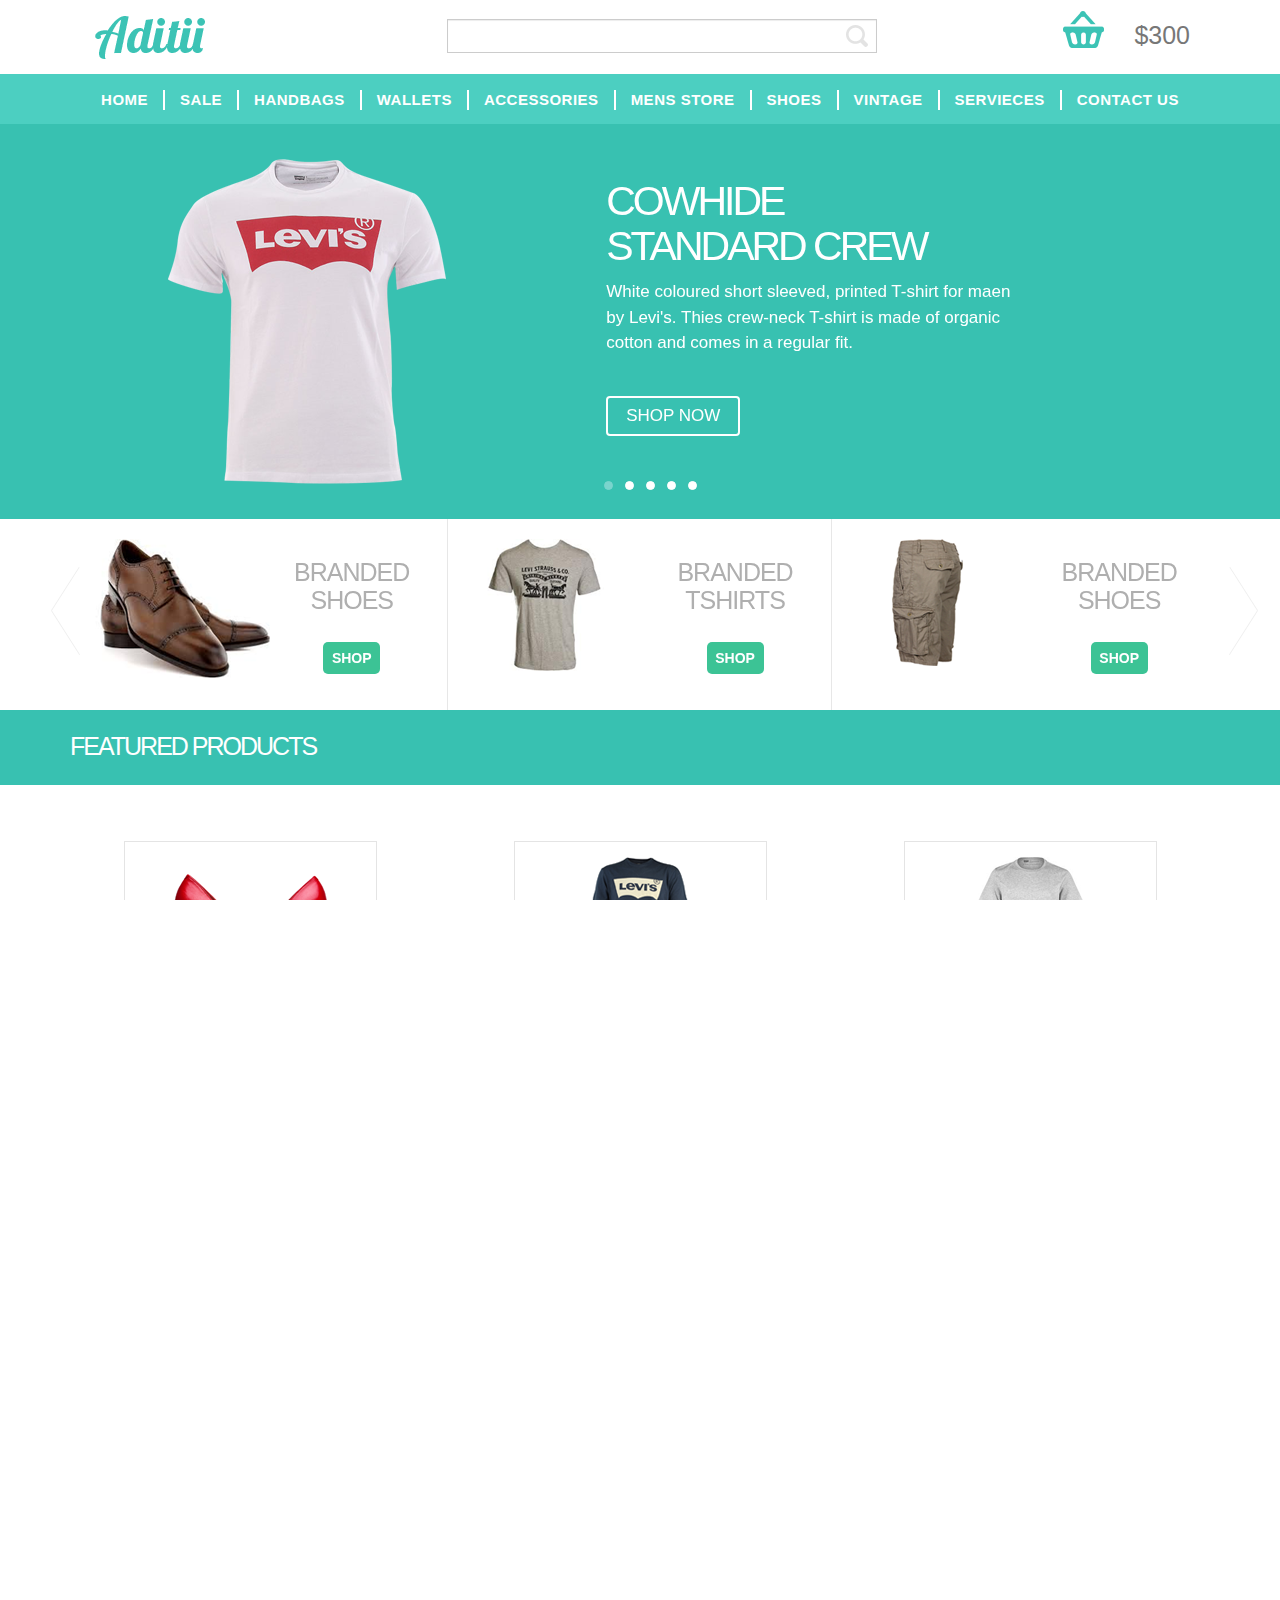
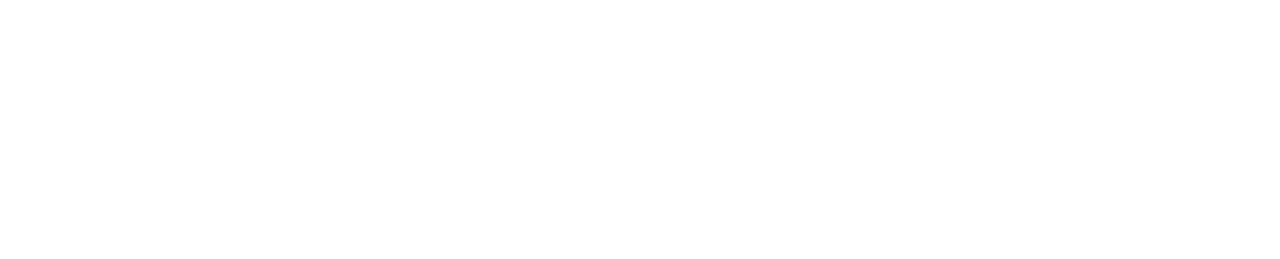
==== commit 0cefa921: "Make a responsive grid for 6 products section, repairing toggle collapse and form in navbar." ====
--- a/index.html
+++ b/index.html
@@ -19,7 +19,7 @@
 	<nav class="navbar navbar-default">
 	  <div class="container">
 	    <!-- Brand and toggle get grouped for better mobile display -->
-	    <div class="navbar-header">
+	    <div class="navbar-header" >
 	      <button type="button" class="navbar-toggle collapsed" data-toggle="collapse" data-target="#bs-example-navbar-collapse-1" aria-expanded="false">
 	        <span class="sr-only">Toggle navigation</span>
 	        <span class="icon-bar"></span>
@@ -35,13 +35,17 @@
 
 	    <!-- Collect the nav links, forms, and other content for toggling -->
 	    <div class="collapse navbar-collapse" id="bs-example-navbar-collapse-1">
-	 			<div id="form_style" class="center-block">
+	 			<div id="form_style" style="float:left;">
+         
+            <div class="col-md-12 col-md-offset-5">
 	      <form class="navbar-form navbar-left" role="search">
 	        <div class="form-group">
 	          <input type="text" class="form-control" >
 	        </div>
-	        <input type = "image"  src="images/search.png" alt="submit">
+	           <button id="search_button" type="submit"><img src="images/search.png" alt="Search" /></button>
 	      </form>
+      </div>
+      
 	    </div>
 	      	<ul class="nav navbar-nav navbar-right ">
 			      <li><a href="#">
@@ -116,6 +120,54 @@
                   </div>
                 </div>
               </div>
+              <div class="item">
+                <div class="row">
+                  <div class="col-sm-6" >
+                    <img src="images/levis_shirt.png" />
+                  </div>
+                  <div class="col-sm-6">
+                    <h1>COWHIDE <br/>STANDARD CREW</h1>
+                    <h6>White coloured short sleeved, printed T-shirt for maen by Levi's. Thies crew-neck T-shirt is made of organic cotton     and comes in a regular fit.</h6>
+                    <button type="button" class="btn btn-default">SHOP NOW</button>
+                  </div>
+                </div>
+              </div>
+              <div class="item">
+                <div class="row">
+                  <div class="col-sm-6" >
+                    <img src="images/levis_shirt.png" />
+                  </div>
+                  <div class="col-sm-6">
+                    <h1>COWHIDE <br/>STANDARD CREW</h1>
+                    <h6>White coloured short sleeved, printed T-shirt for maen by Levi's. Thies crew-neck T-shirt is made of organic cotton     and comes in a regular fit.</h6>
+                    <button type="button" class="btn btn-default">SHOP NOW</button>
+                  </div>
+                </div>
+              </div>
+              <div class="item">
+                <div class="row">
+                  <div class="col-sm-6" >
+                    <img src="images/levis_shirt.png" />
+                  </div>
+                  <div class="col-sm-6">
+                    <h1>COWHIDE <br/>STANDARD CREW</h1>
+                    <h6>White coloured short sleeved, printed T-shirt for maen by Levi's. Thies crew-neck T-shirt is made of organic cotton     and comes in a regular fit.</h6>
+                    <button type="button" class="btn btn-default">SHOP NOW</button>
+                  </div>
+                </div>
+              </div>
+              <div class="item">
+                <div class="row">
+                  <div class="col-sm-6" >
+                    <img src="images/levis_shirt.png" />
+                  </div>
+                  <div class="col-sm-6">
+                    <h1>COWHIDE <br/>STANDARD CREW</h1>
+                    <h6>White coloured short sleeved, printed T-shirt for maen by Levi's. Thies crew-neck T-shirt is made of organic cotton     and comes in a regular fit.</h6>
+                    <button type="button" class="btn btn-default">SHOP NOW</button>
+                  </div>
+                </div>
+              </div>
             </div>
           </div>
         </div>
@@ -192,47 +244,49 @@
 
 <!-- 6 PRODUCTS SECTION - CONTENT -->
 	<section id="six_products">
+    <div class="container">
 		<div class="row">
-		  <div class="border col-sm-4 col-md-4">
+		  <div class="border  col-md-4">
 		  	<div class="tile">
 		  		<img id ="hills" src="images/red_hills.png" />
 		  		<h2>BRANDED SHOE</h2>
-		  		<p >$300</p> <button type="button" class="btn3 btn-default" style="float:right">BUY NOW</button>
+		  		<p >$300</p> <button type="button" class="btn_buy_now btn-default" style="float:right">BUY NOW</button>
 		  	</div>
 		  	<div class="tile">
 		  		<img src="images/wallet.png" />
 		  		<h2>BRANDED SHOE</h2>
-		  		<p >$300</p> <button type="button" class="btn3 btn-default" style="float:right">BUY NOW</button>
+		  		<p >$300</p> <button type="button" class="btn_buy_now btn-default" style="float:right">BUY NOW</button>
 		  	</div>
 		  </div>
 
-		  <div class="border col-sm-4 col-md-4">
+		  <div class="border  col-md-4">
 		  	<div class="tile">
 		  		<img src="images/blue_shirt.png" />
 		  		<h2>BRANDED TEES</h2>
-		  		<p >$300</p> <button type="button" class="btn3 btn-default" style="float:right">BUY NOW</button>
+		  		<p >$300</p> <button type="button" class="btn_buy_now btn-default" style="float:right">BUY NOW</button>
 		  	</div>
 		  	<div class="tile">
 		  		<img src="images/bag.png" />
 		  		<h2>EMS WOMAN BAG</h2>
-		  		<p >$300</p> <button type="button" class="btn3 btn-default" style="float:right">BUY NOW</button>
+		  		<p >$300</p> <button type="button" class="btn_buy_now btn-default" style="float:right">BUY NOW</button>
 		  	</div>
 		  </div>
 
-		  <div class="border col-sm-4 col-md-4">
+		  <div class="border  col-md-4">
 		  	<div class="tile">
 		  		<img src="images/white_shirt.png" />
 		  		<h2>BRANDED SHOE</h2>
-		  		<p >$300</p> <button type="button" class="btn3 btn-default" style="float:right">BUY NOW</button>
+		  		<p >$300</p> <button type="button" class="btn_buy_now btn-default" style="float:right">BUY NOW</button>
 		  	</div>
 		  	<div class="tile">
 		  		<img src="images/pants_brown.png" />
 		  		<h2>BRANDED CARGOS</h2>
-		  		<p >$300</p> <button type="button" class="btn3 btn-default" style="float:right">BUY NOW</button>
+		  		<p >$300</p> <button type="button" class="btn_buy_now btn-default" style="float:right">BUY NOW</button>
 		  	</div>
 		  </div>
 
 		</div>
+  </div>
 	</section>
 
 <!-- FOOTER -->	
@@ -304,7 +358,7 @@
 	</section>
 
 
-<!-- 	// <script type="text/javascript" src="js/jquery-1.11.3.js"></script> -->
+  <script type="text/javascript" src="js/jquery-1.11.3.js"></script>
 	<script type="text/javascript" src="js/bootstrap.min.js"></script>
 </body>
 </html>--- a/css/responsive_style.css
+++ b/css/responsive_style.css
@@ -1,8 +1,4 @@
-  /*section{
-    width:100%;
-  }
-*/
-/***************TOP NAVBAR ********************/
+
 html,body
 {
     width: 100%;
@@ -12,9 +8,22 @@
     overflow-x: hidden; 
 }
 
+/***************TOP NAVBAR ********************/
+
 #form_style  {
-  margin: 15 auto 0 auto;
-  text-align: center;
+  margin: 10 auto 0 auto;
+  text-align: center;
+}
+.form-control{
+  border-radius: 0px;
+}
+#search_button{
+  background-color: transparent;
+  color:transparent;
+  border:none;
+}
+#search_button>img{
+ margin-left: -60px;
 }
 .navbar-right li:last-child{
   margin-top: 9px;
@@ -22,44 +31,59 @@
   padding-right: 5px;
 } 
 .navbar-right li:first-child{
-  margin-top: -5px;
-  
+  margin-top: -5px;  
 } 
-@media (max-width: 1200px){
-  #bs-example-navbar-collapse-1, .navbar-header{
-    margin-bottom:15px;
-  } 
-}
-#bs-example-navbar-collapse-1 ul{
-  margin-bottom: 10px;
-}
 .navbar .navbar-nav {
   display: inline-block;
   float: none;
   vertical-align: top;
 }
-
 .navbar .navbar-collapse {
   text-align: center;
 }
-@media (min-width: 768px){
-.navbar>.container .navbar-brand{
-    margin-left: 10px;
-  }
-}
-
 .navbar-default {
   background-color: transparent;
   border-color: transparent;
   margin-bottom: 0px;
 }
-
 .navbar-toggle{
   margin-top:12px;
 }
 .navbar {
     border-radius: 0px;
 }
+#bs-example-navbar-collapse-1 ul{
+  margin-bottom: 10px;
+}
+@media (min-width: 768px){
+  .navbar>.container .navbar-brand{
+    margin-left: 10px;
+  }
+  .navbar-form .form-control {
+    display: inline-block;
+    width: 430px  ;
+    vertical-align: middle;
+    margin-left:-10px;
+  }
+}
+/*CHANGING A PROPERTIES FOR TOP NAVBAR WHEN COLLAPSED*/
+@media (max-width: 1200px){
+  #bs-example-navbar-collapse-1, .navbar-header{
+    margin-bottom:15px;
+  }
+  #bs-example-navbar-collapse-1>ul>li{
+    float:right;
+    text-align: center;
+  }
+  #bs-example-navbar-collapse-1>.navbar-nav{
+    float: right!important;
+    margin-top: 7.5px;
+  }
+  #bs-example-navbar-collapse-1>.navbar-left{
+    float:left!important;
+  }
+}
+
 /********************** GREEN NAVBAR *******************/
 
 #nav_links{
@@ -69,28 +93,12 @@
   padding: 0 0;
 }
 #bs-example-navbar-collapse-2 ul {
-  margin-top:15px;
-  
+  margin-top:15px;  
 }
 #bs-example-navbar-collapse-2>ul>li>a {
   letter-spacing: 0.5px;
   font-size:15px;
 }
-
-@media (min-width: 768px){ 
-  #bs-example-navbar-collapse-2 ul li {
-    border-right: 2px solid white;
-  }
-  #bs-example-navbar-collapse-2 ul li:last-child { 
-  border-right: none; 
-  }
-}
-@media (min-width: 992px) {
-   .navbar-collapse, .collapse {
-       display: none !important;
-   }
-}
-
 #bs-example-navbar-collapse-2 li>a{
   color: white;
   font-weight:  bold; 
@@ -99,33 +107,60 @@
   padding: 10px 15px; 
   font-size: 15px;  
 }
+@media (min-width: 1200px){ 
+  #bs-example-navbar-collapse-2 ul li {
+    border-right: 2px solid white; 
+  }
+  #bs-example-navbar-collapse-2 ul li:last-child { 
+  border-right: none; 
+  }
+}
+/*MAKING A COLLAPSE APPEAR ON 1200 px WIDTH OF WINDOW*/
 @media (max-width: 1200px) {
-    .navbar-header {
-        float: none;
-    }
-    .navbar-toggle {
-        display: block;
-    }
-    .navbar-collapse {
-        border-top: 1px solid transparent;
-        box-shadow: inset 0 1px 0 rgba(255,255,255,0.1);
-    }
-    .navbar-collapse.collapse {
-        display: none!important;
-    }
-    .navbar-nav {
-        float: none!important;
-        margin: 7.5px -15px;
-    }
-    .navbar-nav>li {
-        float: none;
-    }
-    .navbar-nav>li>a {
-        padding-top: 10px;
-        padding-bottom: 10px;
-    }
-}
+  .navbar-header {
+    float: none;
+  }
+  .navbar-toggle {
+    display: block;
+  }
+  .navbar-collapse {
+    border-top: 1px solid transparent;
+    box-shadow: inset 0 1px 0 rgba(255,255,255,0.1);
+  }
+  .navbar-fixed-top {
+    top: 0;
+    border-width: 0 0 1px;
+  }
+  .navbar-collapse.collapse {
+    display: none!important;
+  }
+  .navbar-nav {
+    float: none!important;
+    margin-top: 7.5px;
+  }
+  .navbar-nav>li {
+    float: none;
+  }
+  .navbar-nav>li>a {
+    padding-top: 10px;
+    padding-bottom: 10px;
+  }
+  .collapse.in{
+    display:block !important;
+  }
+  #bs-example-navbar-collapse-2 ul {
+    margin-bottom: 15px; 
+  }
+  #bs-example-navbar-collapse-2>ul>li{
+    padding: 5px 0;
+  }
+  #bs-example-navbar-collapse-2>ul>li>a{
+    font-size: 17px;
+  }
+}
+
 /**************TOP SLIDER****************/
+
 #wraper_for_slider_top{
   padding:35px;
   background-color:#38c1b1;
@@ -184,25 +219,22 @@
   list-style: none;
 }
 @media screen and (min-width: 768px){
-.carousel-indicators {
+  .carousel-indicators {
     bottom: -25px;
-}
+  }
 }
 @media (max-width: 768px){ 
   .carousel-inner{
     text-align:center;
   }
-
   .carousel-indicators {
     left: 20%;
-    
     margin-left: auto;
     margin-right: auto;
   }
   ol{
     margin-bottom: 30px;
   }
-
   .item h1{
     margin-bottom: 10px;
   }
@@ -219,7 +251,6 @@
 .center{
   text-align: center;
 }
-
 #slider_bottom div{
   text-align: center;
 }
@@ -264,11 +295,9 @@
 .active>.row>.col-md-4>.row>.col-sm-6{
   padding:20px;
 }
-
 #carousel-example-generic2>.container{
   padding: 0 25px;
 }
-
 .carousel-control{
   width: 5%;
 }
@@ -278,10 +307,9 @@
     top:50%;
   }
   .active>.row>.col-md-4{
-  height:326px;
-}
-}
-
+    height:326px;
+  }
+}
 @media screen and (max-width: 991px){
   .chevron{
     position:absolute;
@@ -298,24 +326,73 @@
 }
 #feature h2{
   margin:0 auto;
-  
   text-align: left;
   display: block;
   letter-spacing: -2px;
-  padding: 23px;
+  padding: 23px 0;
   font-size: 25px;
 }
 
+/*********************6 PRODUCTS*****************/
+
+#six_products{
+  padding-top: 10px;
+  padding-bottom: 35px;
+}
+.tile{
+  width: 253px;
+  height: 255px;
+  border: 1px solid #e4e4e4;
+  border-bottom: 5px solid #3cc395;
+  margin: 46px auto;
+  padding-top: 15px;
+  text-align: center;
+}
+.tile p{
+  letter-spacing: -2px;
+  font-size: 25px;
+  color: #afafaf;
+  margin-top: 10px;
+  display: inline;
+  margin-left: 55px;
+}
+.tile h2{
+  letter-spacing: -2px;
+  font-size: 25px;
+  color: #afafaf;
+  margin-top: 10px; 
+}
+.btn_buy_now{
+  padding: 2px;
+  width:75px;
+  height: 34px;
+  border: 0px solid #fff;
+  background-color: #3cc395;
+  color:#fff;
+  font-size:14px;
+  border-radius: 5px;
+  text-align: center;
+  letter-spacing: -1px;
+  font-weight: bold;
+  margin-top: 1px;
+  margin-right: 55px;
+}
+.btn_buy_now:hover{
+  border: 2px solid #3cc395;
+  background-color: #7ad4cd;
+  color:#fff;
+}
+#hills{
+  padding:8px 0px;
+}
+
 /********************FOOTER***********/
 
 #footer{
-  /*height: 337px;*/
   background-color: #3cc3b5;
   color:#fff;
   padding: 25px 0;
 }
-
-
 .col-md-3 p{
   margin-bottom:15px;
   font-size: 25px;
@@ -332,16 +409,15 @@
   line-height: 2em;
   font-weight: 20;
 }
-
 @media screen and (max-width: 991px){
   #footer>.container{
     text-align: center;
-
   }
   .col-md-3{
     margin-top: 30px;
   }
 }
+
 /*********************COPYRIGHT SECTION*****************/
 
 #copyright{
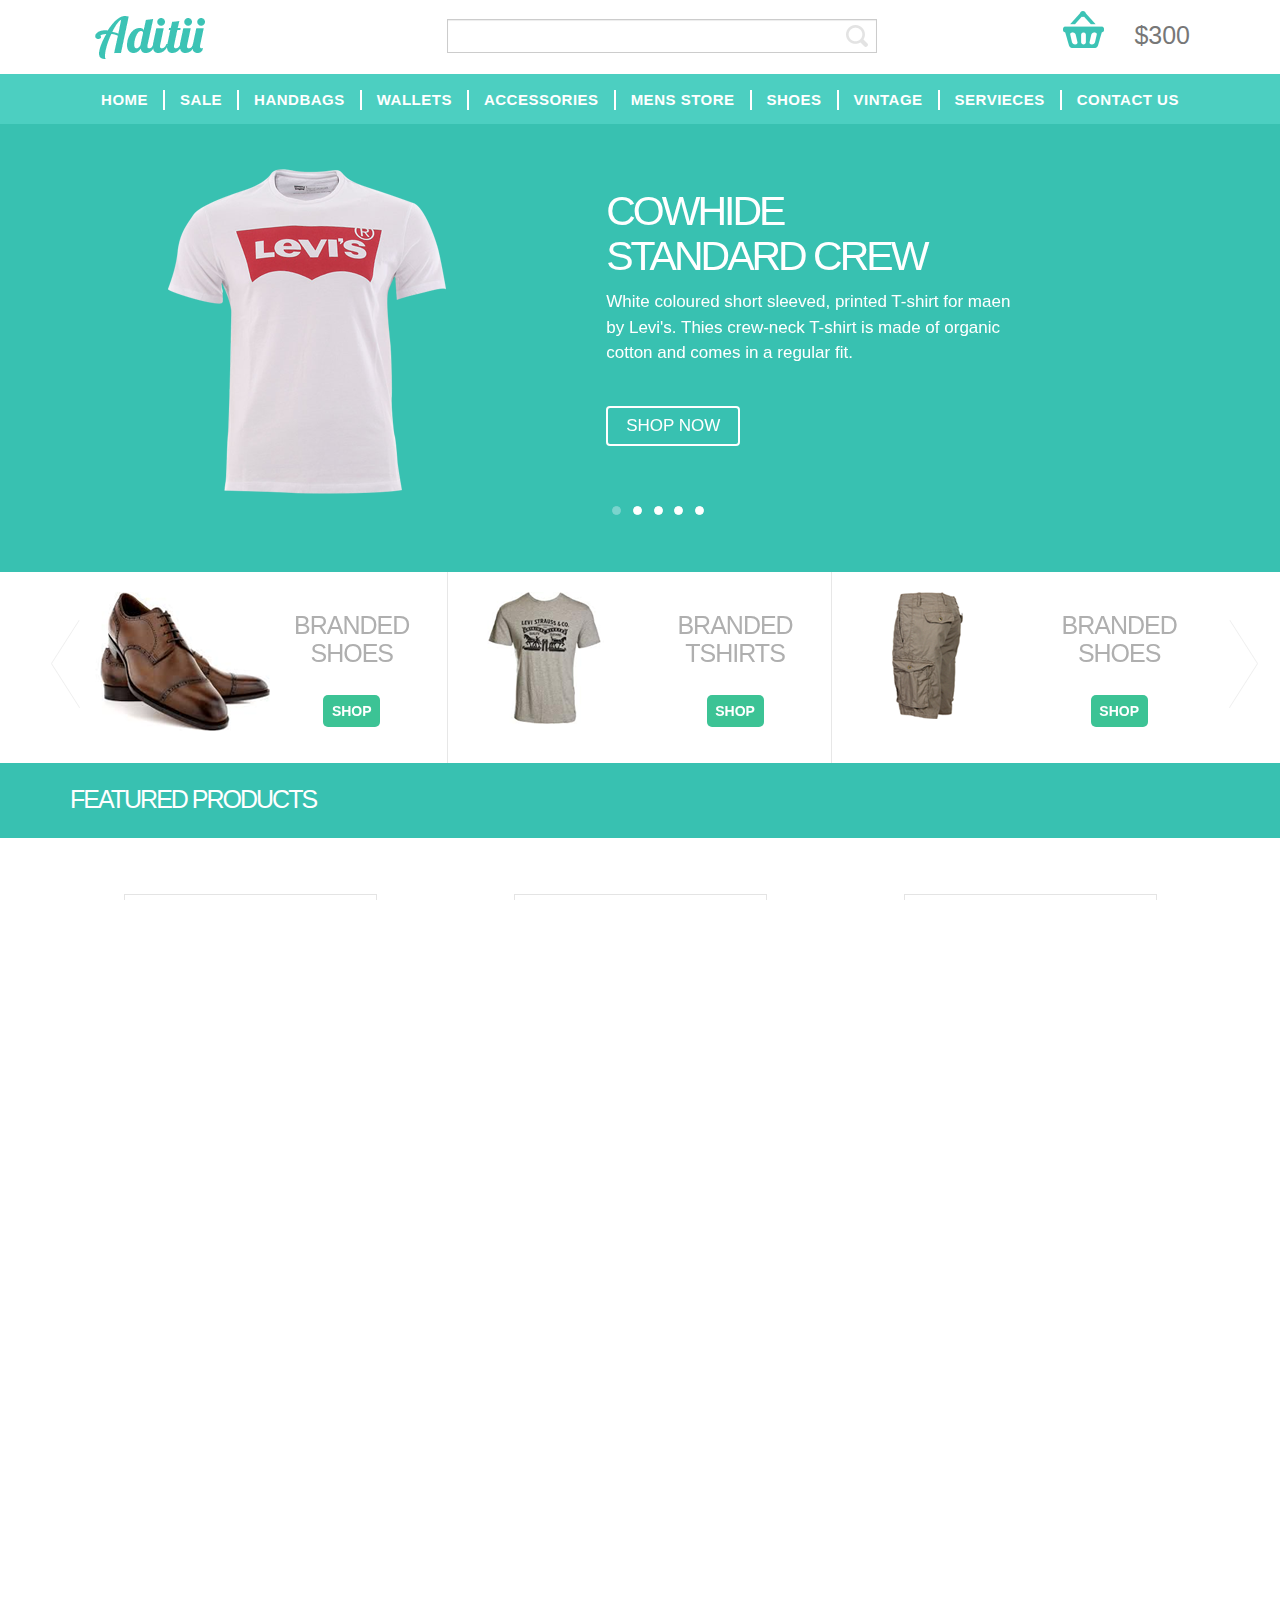
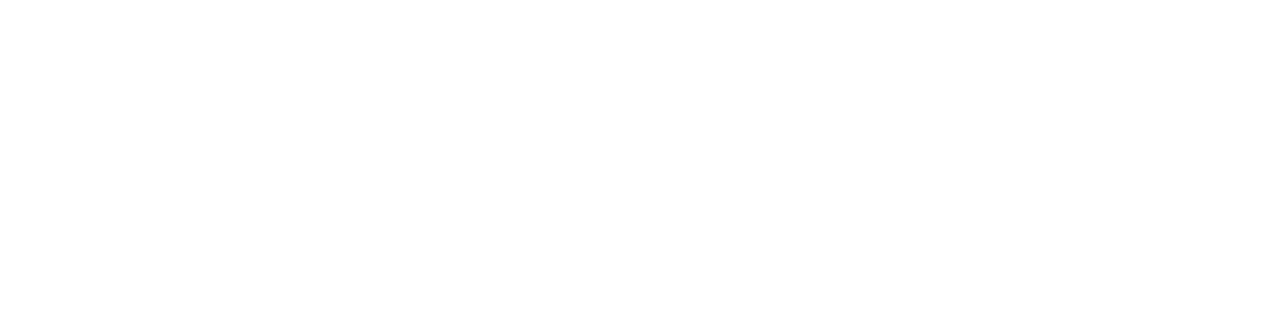
==== commit 562d2462: "changing form in navbar for 768 width or less. Cleaning the code, make it look nice." ====
--- a/index.html
+++ b/index.html
@@ -1,16 +1,16 @@
 <!DOCTYPE>
 <html>
-<head>
-
-	<title>Psd to bootstrap project</title>
-
-	<meta name="description" content="Psd to bootstrap basic" />
-	<meta name="keywords" content="Photoshop, psd, css, html, bootstrap" />
-
-	<link href="css/bootstrap.min.css" rel="stylesheet" media="screen">
-	<link href="css/responsive_style.css" rel="stylesheet" media="screen">
-
-</head>
+  <head>
+
+    <title>Psd to bootstrap project</title>
+
+    <meta name="description" content="Psd to bootstrap basic" />
+    <meta name="keywords" content="Photoshop, psd, css, html, bootstrap" />
+
+    <link href="css/bootstrap.min.css" rel="stylesheet" media="screen">
+    <link href="css/responsive_style.css" rel="stylesheet" media="screen">
+
+  </head>
 <body>
 
 <!-- MENU AND NAVBAR -->	
@@ -18,7 +18,9 @@
 <section id="menu">
 	<nav class="navbar navbar-default">
 	  <div class="container">
+
 	    <!-- Brand and toggle get grouped for better mobile display -->
+
 	    <div class="navbar-header" >
 	      <button type="button" class="navbar-toggle collapsed" data-toggle="collapse" data-target="#bs-example-navbar-collapse-1" aria-expanded="false">
 	        <span class="sr-only">Toggle navigation</span>
@@ -34,34 +36,37 @@
 	    </div>
 
 	    <!-- Collect the nav links, forms, and other content for toggling -->
+
 	    <div class="collapse navbar-collapse" id="bs-example-navbar-collapse-1">
 	 			<div id="form_style" style="float:left;">
-         
-            <div class="col-md-12 col-md-offset-5">
-	      <form class="navbar-form navbar-left" role="search">
-	        <div class="form-group">
-	          <input type="text" class="form-control" >
-	        </div>
+          <div class="col-md-12 col-md-offset-5">
+            <form class="navbar-form navbar-left" role="search">
+              <div class="form-group">
+                <input type="text" class="form-control">
+              </div>
 	           <button id="search_button" type="submit"><img src="images/search.png" alt="Search" /></button>
-	      </form>
-      </div>
-      
-	    </div>
+            </form>
+          </div>
+        </div>
 	      	<ul class="nav navbar-nav navbar-right ">
-			      <li><a href="#">
-			      	<div class="cart">
-			      		<img src="images/cart.png" />
-			      	</div>
-			      </a></li>	        
-	        <li><a href="#">$300</a></li>
-	      </ul>
+			      <li>
+              <a href="#">
+			      	  <div class="cart">
+                  <img src="images/cart.png"/>
+			      	  </div>
+              </a>
+            </li>
+            <li><a href="#">$300</a></li>
+          </ul>
 	    </div><!-- /.navbar-collapse -->
 	  </div><!-- /.container-->
 	</nav>
 
 	<nav class="navbar navbar-default" id="nav_links">
 	  <div class="container">
+
 	    <!-- Brand and toggle get grouped for better mobile display -->
+
 	    <div class="navbar-header">
 	      <button type="button" class="navbar-toggle collapsed" data-toggle="collapse" data-target="#bs-example-navbar-collapse-2" aria-expanded="false">
 	        <span class="sr-only">Toggle navigation</span>
@@ -72,6 +77,7 @@
 	    </div>
 
 	    <!-- Collect the nav links, forms, and other content for toggling -->
+
 	    <div class="collapse navbar-collapse" id="bs-example-navbar-collapse-2">
 	      <ul class="nav navbar-nav">
 					<li><a href="#">HOME</a></li>
@@ -88,7 +94,7 @@
 	    </div><!-- /.navbar-collapse -->
 	  </div><!-- /.container -->
 	</nav>
-</section>
+</section><!-- /#menu -->
 
 <!-- SLIDER NUMER 1, T-SHIRT -->
 
@@ -169,71 +175,75 @@
                 </div>
               </div>
             </div>
-          </div>
+          </div> <!-- /.carousel slide -->
         </div>
-      </div>
-		</div>
-	</section>
-</div>
+      </div> <!-- /.row -->
+		</div><!-- /.container -->
+	</section><!-- /#slider_top -->
+</div> <!-- /#wraper_for_slider_top -->
 
 
 
 <!-- SLIDER NUMER 2, 3 PRODUCTS -->
 
-<section id="slider_bottom" >
-<div id="carousel-example-generic2" class="carousel slide" data-ride="carousel">
-
-<div class="container">
+<section id="slider_bottom">
+  <div id="carousel-example-generic2" class="carousel slide" data-ride="carousel">
+    <div class="container">
+
   <!-- Wrapper for slides -->
-  <div class="carousel-inner" role="listbox">
-    <div class="item active">
-      <div class="row">
-      <div class="col-md-4">
-        <div class="row">
-          <div class="col-sm-6">
-            <img src="images/shoes_brown.png" />
-          </div>
-          <div class="col-sm-6">
-            <h3>BRANDED SHOES</h3>
-            <button type="button" class="btn_shop btn-default">SHOP</button>
-          </div>
-        </div>
-      </div>
-      <div class="col-md-4">
-        <div class="row">
-          <div class="col-sm-6">
-            <img src="images/tshirt_grey.png" />
-          </div>
-          <div class="col-sm-6">
-            <h3>BRANDED TSHIRTS</h3>
-            <button type="button" class="btn_shop btn-default">SHOP</button>
-          </div>
-        </div>
-      </div>
-      <div class="col-md-4">
-        <div class="row">
-          <div class="col-sm-6">
-            <img src="images/pants_brown.png" />
-          </div>
-          <div class="col-sm-6">
-            <h3>BRANDED SHOES</h3>
-            <button type="button" class="btn_shop btn-default">SHOP</button>
-          </div>
-        </div>
-      </div>
-      </div>
-    </div>
-  </div>
-</div>
+
+      <div class="carousel-inner" role="listbox">
+        <div class="item active">
+          <div class="row">
+            <div class="col-md-4">
+              <div class="row">
+                <div class="col-sm-6">
+                  <img src="images/shoes_brown.png" />
+                </div>
+                <div class="col-sm-6">
+                  <h3>BRANDED SHOES</h3>
+                  <button type="button" class="btn_shop btn-default">SHOP</button>
+                </div>
+              </div>
+            </div><!-- /.col-md-4 -->
+            <div class="col-md-4">
+              <div class="row">
+                <div class="col-sm-6">
+                  <img src="images/tshirt_grey.png" />
+                </div>
+                <div class="col-sm-6">
+                  <h3>BRANDED TSHIRTS</h3>
+                  <button type="button" class="btn_shop btn-default">SHOP</button>
+                </div>
+              </div>
+            </div><!-- /.col-md-4 -->
+            <div class="col-md-4">
+              <div class="row">
+                <div class="col-sm-6">
+                  <img src="images/pants_brown.png" />
+                </div>
+                <div class="col-sm-6">
+                  <h3>BRANDED SHOES</h3>
+                  <button type="button" class="btn_shop btn-default">SHOP</button>
+                </div>
+              </div>
+            </div><!-- /.col-md-4 -->
+          </div><!-- /.row -->
+        </div><!-- /.item active -->
+      </div><!-- /.carousel-inner -->
+    </div><!-- /.container -->
+
   <!-- Controls -->
+
     <a class="left carousel-control" href="#carousel-example-generic2" role="button" data-slide="prev">
       <img class="chevron chevron-left" src="images/left_arrow.png" />  
     </a>
     <a class="right carousel-control" href="#carousel-example-generic2" role="button" data-slide="next">
       <img class="chevron chevron-right" src="images/right_arrow.png" />
     </a>
-  </div>
-  </section>
+  </div><!-- /.carousel slide -->
+</section><!-- /#slider_bottom -->
+
 <!-- FEATURED SECTION -->
 
 <section id="feature">
@@ -243,122 +253,125 @@
 </section>
 
 <!-- 6 PRODUCTS SECTION - CONTENT -->
-	<section id="six_products">
-    <div class="container">
+
+<section id="six_products">
+  <div class="container">
 		<div class="row">
-		  <div class="border  col-md-4">
+		  <div class="col-md-4">
 		  	<div class="tile">
 		  		<img id ="hills" src="images/red_hills.png" />
 		  		<h2>BRANDED SHOE</h2>
 		  		<p >$300</p> <button type="button" class="btn_buy_now btn-default" style="float:right">BUY NOW</button>
-		  	</div>
+		  	</div><!-- /.tile -->
 		  	<div class="tile">
 		  		<img src="images/wallet.png" />
 		  		<h2>BRANDED SHOE</h2>
 		  		<p >$300</p> <button type="button" class="btn_buy_now btn-default" style="float:right">BUY NOW</button>
-		  	</div>
-		  </div>
-
-		  <div class="border  col-md-4">
+		  	</div><!-- /.tile -->
+		  </div><!-- /.col-md-4 -->
+
+		  <div class="col-md-4">
 		  	<div class="tile">
 		  		<img src="images/blue_shirt.png" />
 		  		<h2>BRANDED TEES</h2>
 		  		<p >$300</p> <button type="button" class="btn_buy_now btn-default" style="float:right">BUY NOW</button>
-		  	</div>
+		  	</div><!-- /.tile -->
 		  	<div class="tile">
 		  		<img src="images/bag.png" />
 		  		<h2>EMS WOMAN BAG</h2>
 		  		<p >$300</p> <button type="button" class="btn_buy_now btn-default" style="float:right">BUY NOW</button>
-		  	</div>
-		  </div>
-
-		  <div class="border  col-md-4">
+		  	</div><!-- /.tile -->
+		  </div><!-- /.col-md-4 -->
+
+		  <div class="col-md-4">
 		  	<div class="tile">
 		  		<img src="images/white_shirt.png" />
 		  		<h2>BRANDED SHOE</h2>
 		  		<p >$300</p> <button type="button" class="btn_buy_now btn-default" style="float:right">BUY NOW</button>
-		  	</div>
+		  	</div><!-- /.tile -->
 		  	<div class="tile">
 		  		<img src="images/pants_brown.png" />
 		  		<h2>BRANDED CARGOS</h2>
 		  		<p >$300</p> <button type="button" class="btn_buy_now btn-default" style="float:right">BUY NOW</button>
-		  	</div>
-		  </div>
-
-		</div>
+		  	</div><!-- /.tile -->
+		  </div><!-- /.col-md-4 -->
+		</div><!-- /.row -->
+  </div><!-- /.container -->
+</section><!-- /#six_products -->
+
+<!-- FOOTER -->	
+
+<section id="footer">
+  <div class="container">
+		<div class="row">
+  		<div class="col-md-3">
+  			<p>FEATURED SALE</p>
+  			<ul>
+  				<li><a href="#">Alexis Hudson</a></li>
+  				<li><a href="#">American Apparel</a></li>
+  				<li><a href="#">Ben Sherman</a></li>
+  				<li><a href="#">Big Buddha</a></li>
+  				<li><a href="#">Chanel</a></li>
+  				<li><a href="#">Christina Audigier</a></li>
+  				<li><a href="#">Coach</a></li>
+  				<li><a href="#">Cole Haan</a></li>
+  			</ul>
+  		</div><!-- /.col-md-3 -->
+  		<div class="col-md-3">
+  			<p>MENS STORE</p>
+  			<ul>
+  				<li><a href="#">Alexis Hudson</a></li>
+  				<li><a href="#">American Apparel</a></li>
+  				<li><a href="#">Ben Sherman</a></li>
+  				<li><a href="#">Big Buddha</a></li>
+  				<li><a href="#">Chanel</a></li>
+  				<li><a href="#">Christina Audigier</a></li>
+  				<li><a href="#">Coach</a></li>
+  				<li><a href="#">Cole Haan</a></li>
+  			</ul>
+  		</div><!-- /.col-md-3 -->
+  		<div class="col-md-3">
+  			<p>WOMAN STROE</p>
+  			<ul>
+  				<li><a href="#">Alexis Hudson</a></li>
+  				<li><a href="#">American Apparel</a></li>
+  				<li><a href="#">Ben Sherman</a></li>
+  				<li><a href="#">Big Buddha</a></li>
+  				<li><a href="#">Chanel</a></li>
+  				<li><a href="#">Christina Audigier</a></li>
+  				<li><a href="#">Coach</a></li>
+  				<li><a href="#">Cole Haan</a></li>
+  			</ul>
+  		</div><!-- /.col-md-3 -->
+  		<div class="col-md-3">
+  			<p>QUICK LINKS</p>
+  			<ul>
+  				<li><a href="#">Alexis Hudson</a></li>
+  				<li><a href="#">American Apparel</a></li>
+  				<li><a href="#">Ben Sherman</a></li>
+  				<li><a href="#">Big Buddha</a></li>
+  				<li><a href="#">Chanel</a></li>
+  				<li><a href="#">Christina Audigier</a></li>
+  				<li><a href="#">Coach</a></li>
+  				<li><a href="#">Cole Haan</a></li>
+  			</ul>
+  		</div><!-- /.col-md-3 -->
+		</div><!-- /.row -->
+  </div><!-- /.container -->
+</section>
+
+<!-- COPYRIGHT -->	
+
+<section id="copyright">
+  <div class="container">
+		<div class="center">Copyright &copy; 2013 Css Author</div>
   </div>
-	</section>
-
-<!-- FOOTER -->	
-	<section id="footer">
-    <div class="container">
-		<div class="row">
-  			<div class="col-md-3">
-  				<p>FEATURED SALE</p>
-  				<ul>
-  					<li><a href="#">Alexis Hudson</a></li>
-  					<li><a href="#">American Apparel</a></li>
-  					<li><a href="#">Ben Sherman</a></li>
-  					<li><a href="#">Big Buddha</a></li>
-  					<li><a href="#">Chanel</a></li>
-  					<li><a href="#">Christina Audigier</a></li>
-  					<li><a href="#">Coach</a></li>
-  					<li><a href="#">Cole Haan</a></li>
-  				</ul>
-  			</div>
-  			<div class="col-md-3">
-  				<p>MENS STORE</p>
-  				<ul>
-  					<li><a href="#">Alexis Hudson</a></li>
-  					<li><a href="#">American Apparel</a></li>
-  					<li><a href="#">Ben Sherman</a></li>
-  					<li><a href="#">Big Buddha</a></li>
-  					<li><a href="#">Chanel</a></li>
-  					<li><a href="#">Christina Audigier</a></li>
-  					<li><a href="#">Coach</a></li>
-  					<li><a href="#">Cole Haan</a></li>
-  				</ul>
-  			</div>
-  			<div class="col-md-3">
-  				<p>WOMAN STROE</p>
-  				<ul>
-  					<li><a href="#">Alexis Hudson</a></li>
-  					<li><a href="#">American Apparel</a></li>
-  					<li><a href="#">Ben Sherman</a></li>
-  					<li><a href="#">Big Buddha</a></li>
-  					<li><a href="#">Chanel</a></li>
-  					<li><a href="#">Christina Audigier</a></li>
-  					<li><a href="#">Coach</a></li>
-  					<li><a href="#">Cole Haan</a></li>
-  				</ul>
-  			</div>
-  			<div class="col-md-3">
-  				<p>QUICK LINKS</p>
-  				<ul>
-  					<li><a href="#">Alexis Hudson</a></li>
-  					<li><a href="#">American Apparel</a></li>
-  					<li><a href="#">Ben Sherman</a></li>
-  					<li><a href="#">Big Buddha</a></li>
-  					<li><a href="#">Chanel</a></li>
-  					<li><a href="#">Christina Audigier</a></li>
-  					<li><a href="#">Coach</a></li>
-  					<li><a href="#">Cole Haan</a></li>
-  				</ul>
-  			</div>
-		</div>
-  </div>
-	</section>
-
-<!-- COPYRIGHT -->	
-
-	<section id="copyright">
-    <div class="container">
-		  <div class="center">Copyright &copy; 2013 Css Author</div>
-    </div>
-	</section>
-
+</section>
+
+<!-- SCRIPTS -->  
 
   <script type="text/javascript" src="js/jquery-1.11.3.js"></script>
 	<script type="text/javascript" src="js/bootstrap.min.js"></script>
+
 </body>
 </html>--- a/css/responsive_style.css
+++ b/css/responsive_style.css
@@ -66,7 +66,29 @@
     margin-left:-10px;
   }
 }
+@media (max-width: 768px){
+  .navbar-form .form-control {
+    display: inline-block;
+    width: 330px  ;
+    vertical-align: middle;
+    margin-left:-10px;
+  }
+  #bs-example-navbar-collapse-1>.navbar-nav {
+    float: right!important;
+    margin-top: 20px;
+  }
+.navbar-form>button {
+    position: absolute;
+    bottom: 21px;
+    margin-left: 124px;
+  }
+  .navbar-form>#search_button>img {
+    margin-left: 0px;
+  }
+}
+
 /*CHANGING A PROPERTIES FOR TOP NAVBAR WHEN COLLAPSED*/
+
 @media (max-width: 1200px){
   #bs-example-navbar-collapse-1, .navbar-header{
     margin-bottom:15px;
@@ -77,7 +99,6 @@
   }
   #bs-example-navbar-collapse-1>.navbar-nav{
     float: right!important;
-    margin-top: 7.5px;
   }
   #bs-example-navbar-collapse-1>.navbar-left{
     float:left!important;
@@ -115,7 +136,9 @@
   border-right: none; 
   }
 }
+
 /*MAKING A COLLAPSE APPEAR ON 1200 px WIDTH OF WINDOW*/
+
 @media (max-width: 1200px) {
   .navbar-header {
     float: none;
@@ -162,7 +185,7 @@
 /**************TOP SLIDER****************/
 
 #wraper_for_slider_top{
-  padding:35px;
+  padding:45px 35px 35px 35px;
   background-color:#38c1b1;
   width: 100%;
 }
@@ -220,7 +243,11 @@
 }
 @media screen and (min-width: 768px){
   .carousel-indicators {
-    bottom: -25px;
+    bottom: -40px;
+    margin-left:7.5px;
+  }
+  #wraper_for_slider_top{
+    height: 448px;
   }
 }
 @media (max-width: 768px){ 
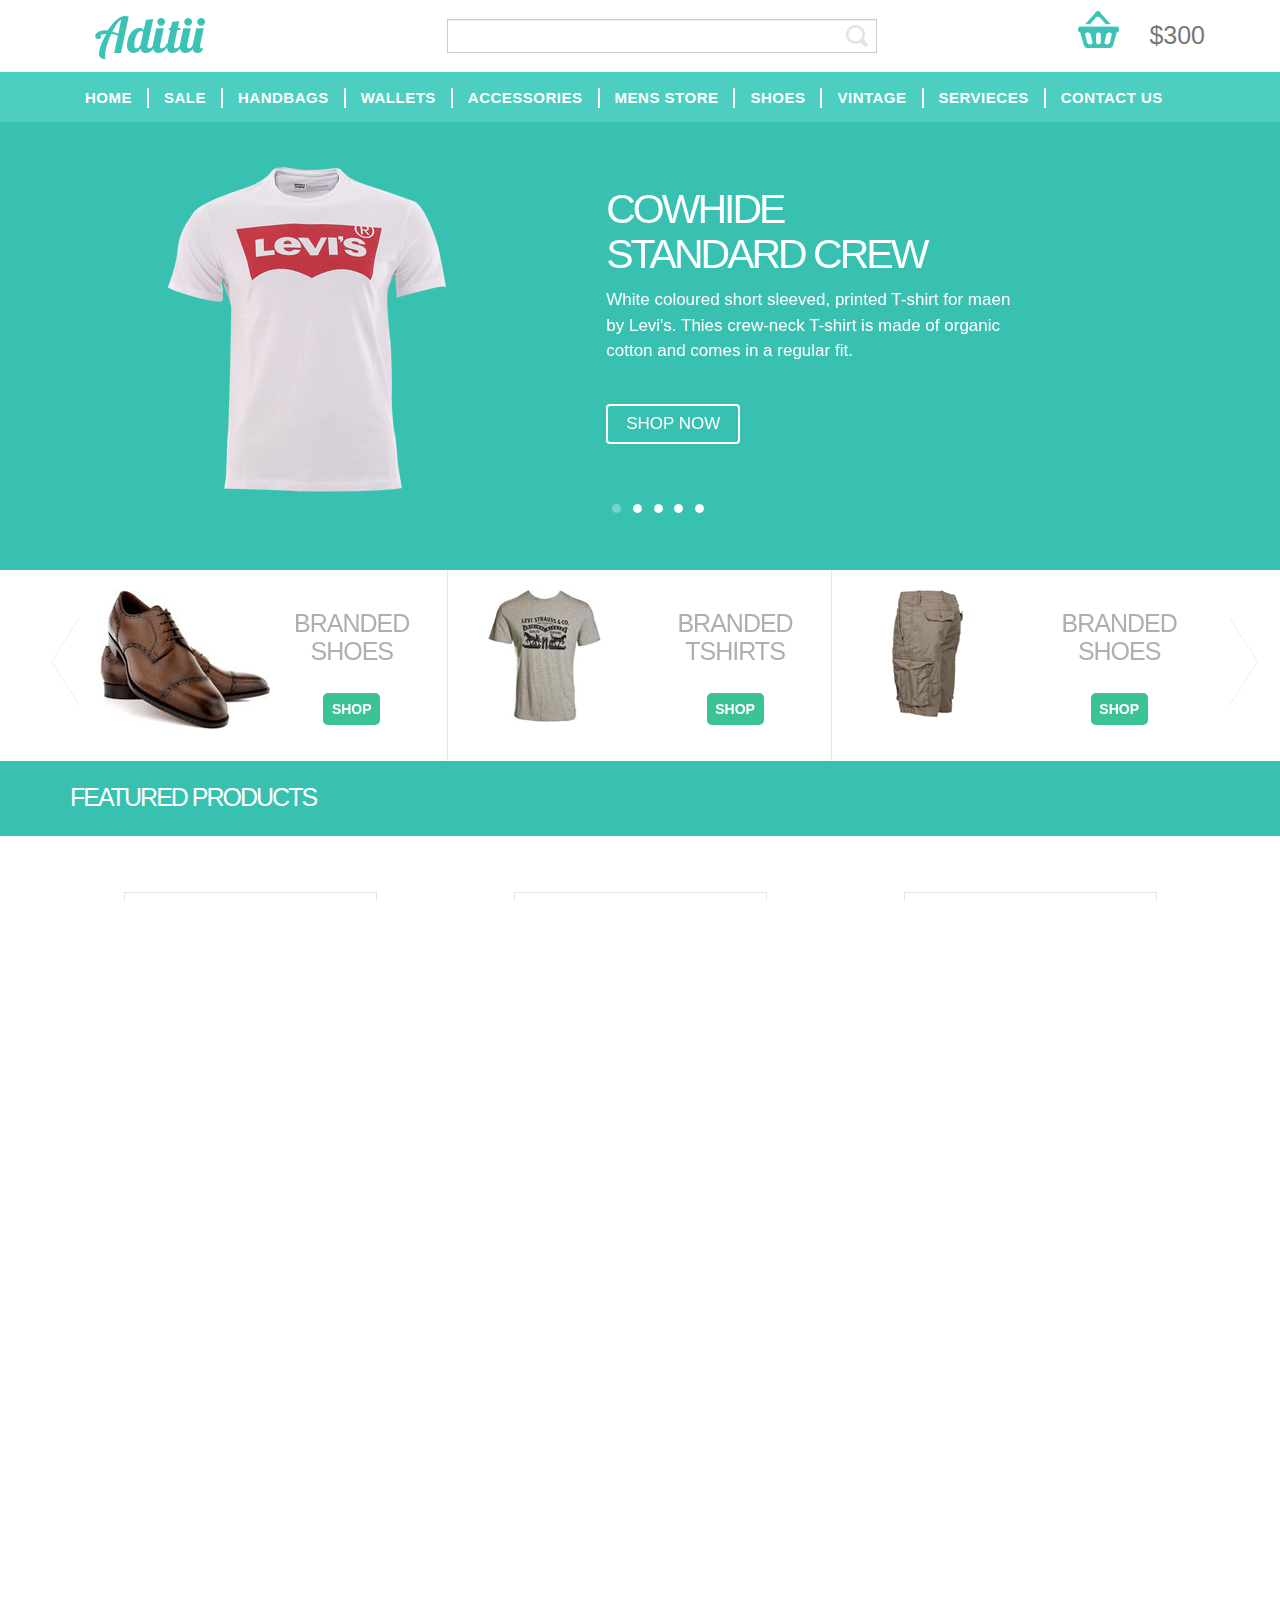
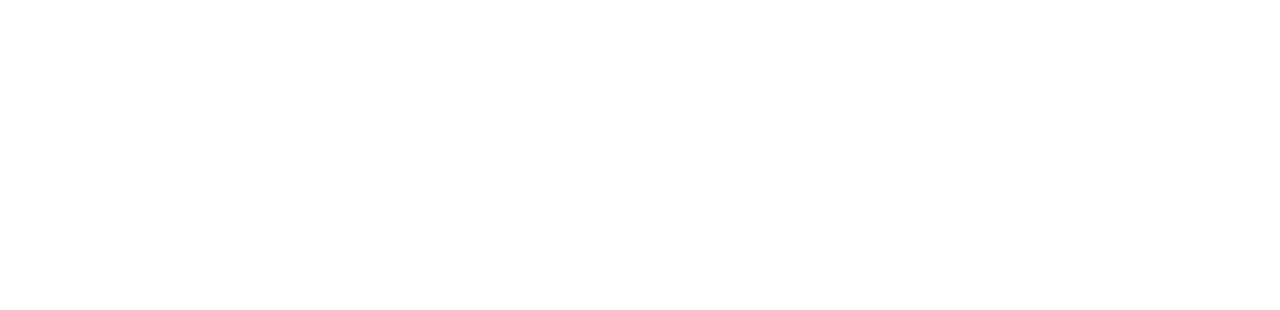
==== commit f35bebcb: "Add a fontello icons, modified a navbar for always display cart and price." ====
--- a/index.html
+++ b/index.html
@@ -9,8 +9,9 @@
 
     <link href="css/bootstrap.min.css" rel="stylesheet" media="screen">
     <link href="css/responsive_style.css" rel="stylesheet" media="screen">
-
-  </head>
+    <link href="css/fontello.css" rel="stylesheet" media="screen">
+
+  </head> 
 <body>
 
 <!-- MENU AND NAVBAR -->	
@@ -22,19 +23,28 @@
 	    <!-- Brand and toggle get grouped for better mobile display -->
 
 	    <div class="navbar-header" >
+
 	      <button type="button" class="navbar-toggle collapsed" data-toggle="collapse" data-target="#bs-example-navbar-collapse-1" aria-expanded="false">
-	        <span class="sr-only">Toggle navigation</span>
-	        <span class="icon-bar"></span>
-	        <span class="icon-bar"></span>
-	        <span class="icon-bar"></span>
+            <i class="icon-search"></i>
 	      </button>
+
 	      <a class="navbar-brand" href="#">
 	      	<div class="logo">
 			    	<img src="images/logo.png" />
+
 			    </div>
 	      </a>
 	    </div>
-
+        <ul class="nav navbar-nav navbar-right" id="cart_list">
+            <li>
+              <a href="#">
+                <div class="cart">
+                  <img src="images/cart.png"/>
+                </div>
+              </a>
+            </li>
+            <li><a href="#">$300</a></li>
+          </ul>
 	    <!-- Collect the nav links, forms, and other content for toggling -->
 
 	    <div class="collapse navbar-collapse" id="bs-example-navbar-collapse-1">
@@ -48,16 +58,7 @@
             </form>
           </div>
         </div>
-	      	<ul class="nav navbar-nav navbar-right ">
-			      <li>
-              <a href="#">
-			      	  <div class="cart">
-                  <img src="images/cart.png"/>
-			      	  </div>
-              </a>
-            </li>
-            <li><a href="#">$300</a></li>
-          </ul>
+
 	    </div><!-- /.navbar-collapse -->
 	  </div><!-- /.container-->
 	</nav>
@@ -79,7 +80,7 @@
 	    <!-- Collect the nav links, forms, and other content for toggling -->
 
 	    <div class="collapse navbar-collapse" id="bs-example-navbar-collapse-2">
-	      <ul class="nav navbar-nav">
+	      <ul class="nav navbar-nav" id="long_menu">
 					<li><a href="#">HOME</a></li>
 					<li><a href="#">SALE</a></li>
 					<li><a href="#">HANDBAGS</a></li>
--- a/css/responsive_style.css
+++ b/css/responsive_style.css
@@ -35,7 +35,6 @@
 } 
 .navbar .navbar-nav {
   display: inline-block;
-  float: none;
   vertical-align: top;
 }
 .navbar .navbar-collapse {
@@ -47,24 +46,28 @@
   margin-bottom: 0px;
 }
 .navbar-toggle{
-  margin-top:12px;
+  margin-top:20px;
 }
 .navbar {
-    border-radius: 0px;
+  border-radius: 0px;
 }
 #bs-example-navbar-collapse-1 ul{
   margin-bottom: 10px;
 }
+
 @media (min-width: 768px){
   .navbar>.container .navbar-brand{
     margin-left: 10px;
   }
   .navbar-form .form-control {
     display: inline-block;
-    width: 430px  ;
+    width: 430px;
     vertical-align: middle;
     margin-left:-10px;
   }
+  .container>.navbar-header{
+    margin-bottom: 20px;
+}
 }
 @media (max-width: 768px){
   .navbar-form .form-control {
@@ -77,7 +80,7 @@
     float: right!important;
     margin-top: 20px;
   }
-.navbar-form>button {
+  .navbar-form>button {
     position: absolute;
     bottom: 21px;
     margin-left: 124px;
@@ -85,13 +88,16 @@
   .navbar-form>#search_button>img {
     margin-left: 0px;
   }
+  .navbar-right{
+    float: right;
+  }
 }
 
 /*CHANGING A PROPERTIES FOR TOP NAVBAR WHEN COLLAPSED*/
 
 @media (max-width: 1200px){
   #bs-example-navbar-collapse-1, .navbar-header{
-    margin-bottom:15px;
+   /* margin-bottom:15px;*/
   }
   #bs-example-navbar-collapse-1>ul>li{
     float:right;
@@ -102,6 +108,20 @@
   }
   #bs-example-navbar-collapse-1>.navbar-left{
     float:left!important;
+  }
+  #menu>.navbar>.container>#cart_list ul{
+    list-style: none;
+    float:right;
+  }
+  #menu>.navbar>.container>ul>li{
+    float:left;
+    display:block;
+    margin-bottom: 10px;
+  }
+}
+@media (min-width: 1200px){
+  #cart_list{
+    margin-left: 100px;
   }
 }
 
@@ -158,7 +178,7 @@
     display: none!important;
   }
   .navbar-nav {
-    float: none!important;
+    /*float: none!important;*/
     margin-top: 7.5px;
   }
   .navbar-nav>li {
@@ -179,6 +199,9 @@
   }
   #bs-example-navbar-collapse-2>ul>li>a{
     font-size: 17px;
+  }
+  #bs-example-navbar-collapse-2>#long_menu{
+    float: none;
   }
 }
 
@@ -424,6 +447,8 @@
   margin-bottom:15px;
   font-size: 25px;
   letter-spacing: -2px;
+    padding-left: 25px;
+  padding-right: 25px;
 }
 .col-md-3 a {
   text-decoration: none;
@@ -432,10 +457,13 @@
 }
 .col-md-3 ul{
   list-style: none;
-  padding: 0px;
+/*  padding: 0px;*/
   line-height: 2em;
   font-weight: 20;
-}
+  padding-left: 25px;
+  padding-right: 25px;
+}
+
 @media screen and (max-width: 991px){
   #footer>.container{
     text-align: center;
--- a/css/fontello.css
+++ b/css/fontello.css
@@ -0,0 +1,57 @@
+@font-face {
+  font-family: 'fontello';
+  src: url('../font/fontello.eot?43155597');
+  src: url('../font/fontello.eot?43155597#iefix') format('embedded-opentype'),
+       url('../font/fontello.woff?43155597') format('woff'),
+       url('../font/fontello.ttf?43155597') format('truetype'),
+       url('../font/fontello.svg?43155597#fontello') format('svg');
+  font-weight: normal;
+  font-style: normal;
+}
+/* Chrome hack: SVG is rendered more smooth in Windozze. 100% magic, uncomment if you need it. */
+/* Note, that will break hinting! In other OS-es font will be not as sharp as it could be */
+/*
+@media screen and (-webkit-min-device-pixel-ratio:0) {
+  @font-face {
+    font-family: 'fontello';
+    src: url('../font/fontello.svg?43155597#fontello') format('svg');
+  }
+}
+*/
+ 
+ [class^="icon-"]:before, [class*=" icon-"]:before {
+  font-family: "fontello";
+  font-style: normal;
+  font-weight: normal;
+  speak: none;
+ 
+  display: inline-block;
+  text-decoration: inherit;
+  width: 1em;
+  margin-right: .2em;
+  text-align: center;
+  /* opacity: .8; */
+ 
+  /* For safety - reset parent styles, that can break glyph codes*/
+  font-variant: normal;
+  text-transform: none;
+ 
+  /* fix buttons height, for twitter bootstrap */
+  line-height: 1em;
+ 
+  /* Animation center compensation - margins should be symmetric */
+  /* remove if not needed */
+  margin-left: .2em;
+ 
+  /* you can be more comfortable with increased icons size */
+  /* font-size: 120%; */
+ 
+  /* Font smoothing. That was taken from TWBS */
+  -webkit-font-smoothing: antialiased;
+  -moz-osx-font-smoothing: grayscale;
+ 
+  /* Uncomment for 3D effect */
+  /* text-shadow: 1px 1px 1px rgba(127, 127, 127, 0.3); */
+}
+ 
+.icon-search:before { content: '\e800'; font-size: 18px;} /* '' */